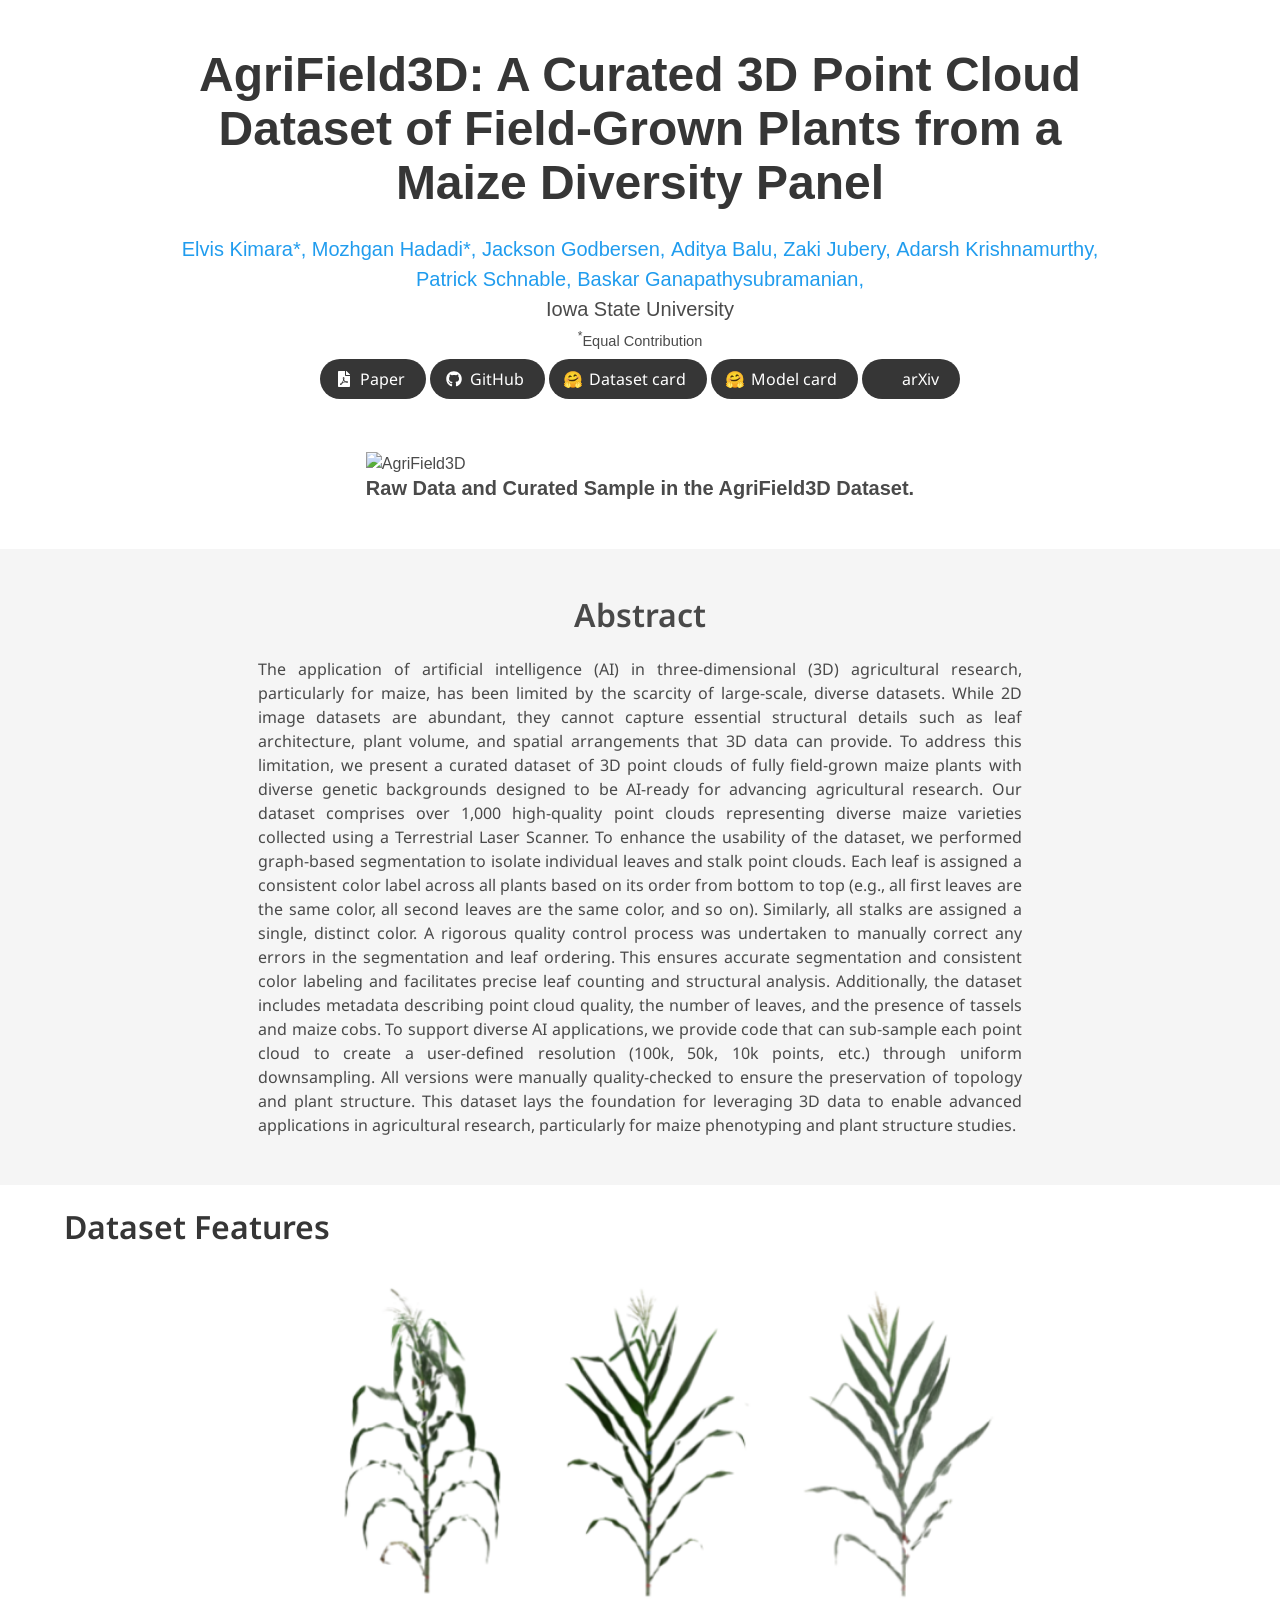
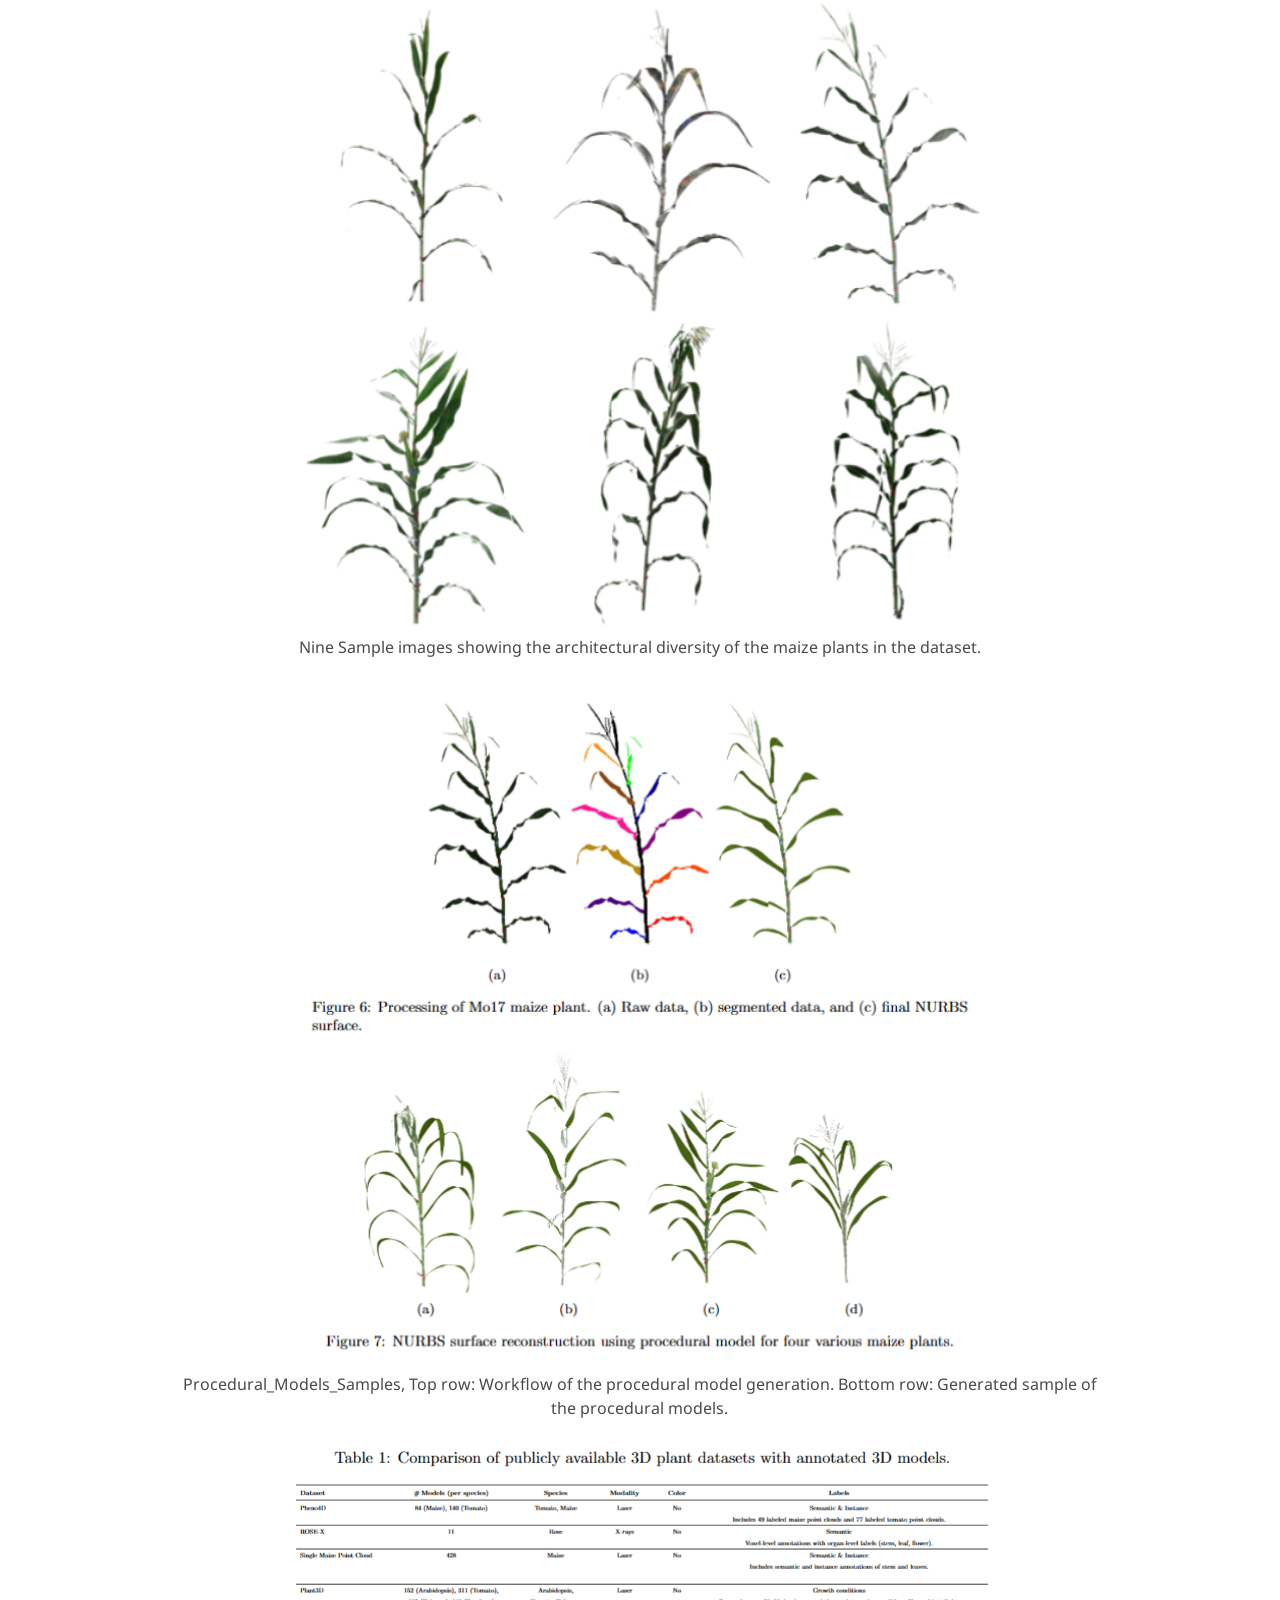
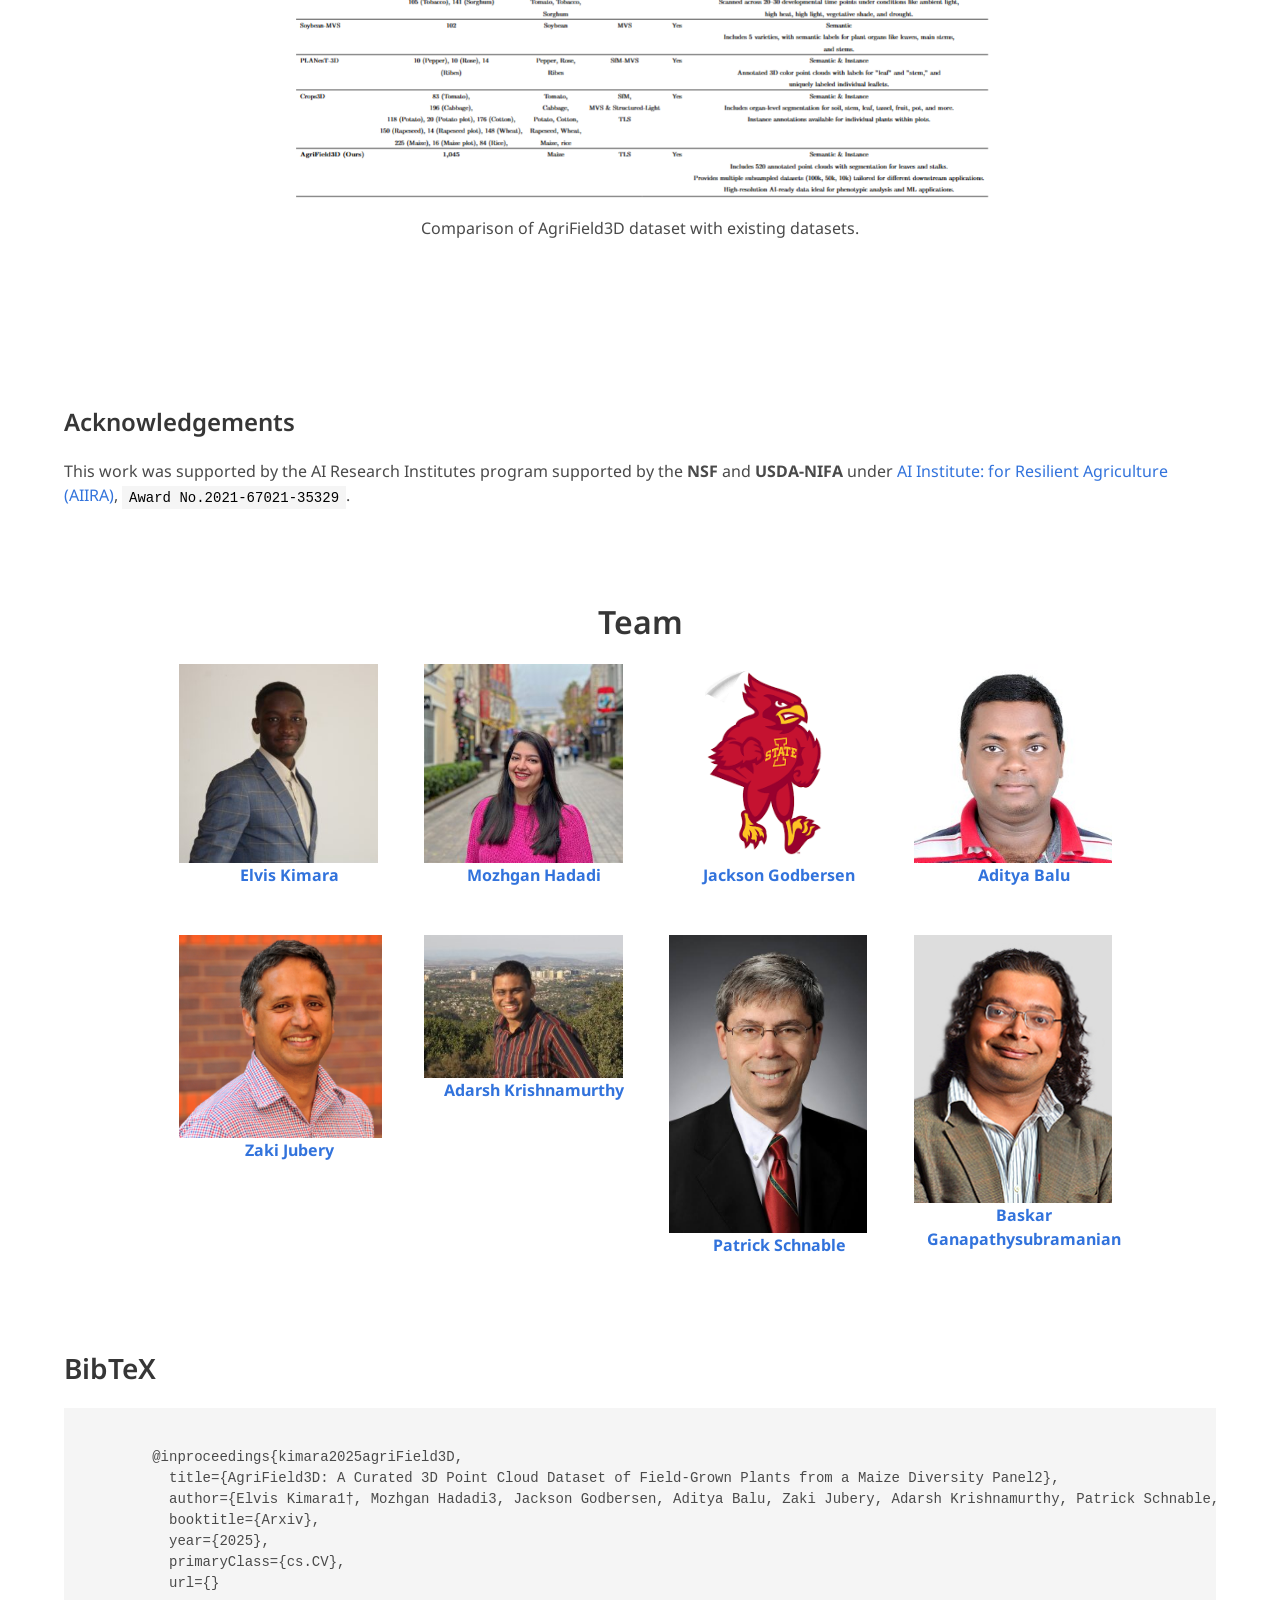
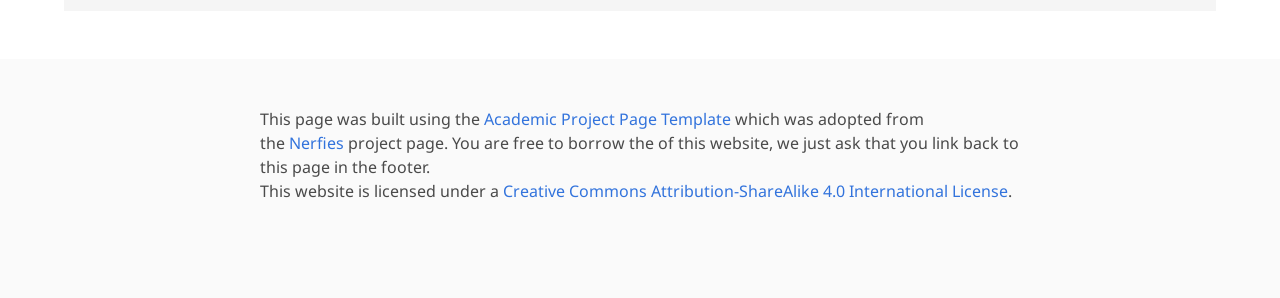
==== docs/index.html @ 71714122 "add docs folder" ====
<!DOCTYPE html>
<html>
<head>
  <meta charset="utf-8">
  <!-- Meta tags for social media banners, these should be filled in appropriatly as they are your "business card" -->
  <!-- Replace the content tag with appropriate information -->
  <meta name="description" content="Project name: AgriField3D">
  <meta property="og:title" content="SOCIAL MEDIA TITLE TAG"/>
  <meta property="og:description" content="SOCIAL MEDIA DESCRIPTION TAG TAG"/>
  <meta property="og:url" content="URL OF THE WEBSITE"/>
  <!-- Path to banner image, should be in the path listed below. Optimal dimenssions are 1200X630-->
  <meta property="og:image" content="static/videos/carousel1.mp4" />
  <meta property="og:image:width" content="1200"/>
  <meta property="og:image:height" content="630"/>


  <meta name="twitter:title" content="TWITTER BANNER TITLE META TAG">
  <meta name="twitter:description" content="TWITTER BANNER DESCRIPTION META TAG">
  <!-- Path to banner image, should be in the path listed below. Optimal dimenssions are 1200X600-->
  <meta name="twitter:image" content="static/images/your_twitter_banner_image.png">
  <meta name="twitter:card" content="summary_large_image">
  <!-- Keywords for your paper to be indexed by-->
  <meta name="keywords" content="KEYWORDS SHOULD BE PLACED HERE">
  <meta name="viewport" content="width=device-width, initial-scale=1">


  <title>AgriField3D</title>
  <link rel="icon" type="image/x-icon" href="static/images/carousel4.jpg">
  <link href="https://fonts.googleapis.com/css?family=Google+Sans|Noto+Sans|Castoro"
  rel="stylesheet">

  <link rel="stylesheet" href="static/css/bulma.min.css">
  <link rel="stylesheet" href="static/css/bulma-carousel.min.css">
  <link rel="stylesheet" href="static/css/bulma-slider.min.css">
  <link rel="stylesheet" href="static/css/fontawesome.all.min.css">
  <link rel="stylesheet"
  href="https://cdn.jsdelivr.net/gh/jpswalsh/academicons@1/css/academicons.min.css">
  <link rel="stylesheet" href="static/css/index.css">

  <script src="https://ajax.googleapis.com/ajax/libs/jquery/3.5.1/jquery.min.js"></script>
  <script src="https://documentcloud.adobe.com/view-sdk/main.js"></script>
  <script defer src="static/js/fontawesome.all.min.js"></script>
  <script src="static/js/bulma-carousel.min.js"></script>
  <script src="static/js/bulma-slider.min.js"></script>
  <script src="static/js/index.js"></script>
</head>
<body>


  <!-- <section class="hero">
    <div class="hero-body">
      <div class="container is-max-desktop">
        <div class="columns is-centered">
          <div class="column has-text-centered">
            <h1 class="title is-1 publication-title">Arboretum: A Large Multimodal Dataset for Advancing AI for Biodiversity</h1>
            <div class="is-size-5 publication-authors">
              <!-- Paper authors -->
              <!-- <span class="author-block">
                <a href="FIRST AUTHOR PERSONAL LINK" target="_blank">Chih-Hsuan Yang,</a></span>
                <span class="author-block">
                  <a href="SECOND AUTHOR PERSONAL LINK" target="_blank">Benjamin Feuer,</a></span>
                  <span class="author-block">
                    <a href="THIRD AUTHOR PERSONAL LINK" target="_blank">Nirmal Baishnab,</a></span>
                    <span class="author-block">
                      <a href="SECOND AUTHOR PERSONAL LINK" target="_blank">Kelly O. Marshall,</a></span>
                      <span class="author-block">
                        <a href="SECOND AUTHOR PERSONAL LINK" target="_blank">Talukder Zaki Jubery,</a></span>
                    </div>
                    <a href="FIRST AUTHOR PERSONAL LINK" target="_blank">Andre Nakkab,</a></span>
                      <span class="author-block">
                        <a href="SECOND AUTHOR PERSONAL LINK" target="_blank">Md Zahid Hasan,</a></span>
                        <span class="author-block">
                          <a href="THIRD AUTHOR PERSONAL LINK" target="_blank">Shivani Chiranjeevi,</a></span>
                          <span class="author-block">
                            <a href="SECOND AUTHOR PERSONAL LINK" target="_blank">Zi K. Deng,</a></span>
                            <span class="author-block">
                              <a href="SECOND AUTHOR PERSONAL LINK" target="_blank">Asheesh K Singh,</a></span>
                      </div>
                      <a href="FIRST AUTHOR PERSONAL LINK" target="_blank">Arti Singh,</a></span>
                        <span class="author-block">
                          <a href="SECOND AUTHOR PERSONAL LINK" target="_blank">Soumik Sarkar,</a></span>
                          <span class="author-block">
                            <a href="THIRD AUTHOR PERSONAL LINK" target="_blank">Nirav Merchant,</a></span>
                            <span class="author-block">
                              <a href="SECOND AUTHOR PERSONAL LINK" target="_blank">Chinmay Hegde,</a></span>
                              <span class="author-block">
                                <a href="SECOND AUTHOR PERSONAL LINK" target="_blank">Baskar Ganapathysubramanian</a></span> 

                  <div class="is-size-5 publication-authors">
                    <span class="author-block">Institution Name<br>NeurIPS 2024</span>
                    <span class="eql-cntrb"><small><br><sup>*</sup>Indicates Equal Contribution</small></span>
                  </div>

                  <div class="column has-text-centered">
                    <div class="publication-links">
                         <!-- Arxiv PDF link -->
                      <!-- <span class="link-block">
                        <a href="https://arxiv.org/pdf/<ARXIV PAPER ID>.pdf" target="_blank"
                        class="external-link button is-normal is-rounded is-dark">
                        <span class="icon">
                          <i class="fas fa-file-pdf"></i>
                        </span>
                        <span>Paper</span>
                      </a>
                    </span> -->

                    <!-- Supplementary PDF link -->
                    <!-- <span class="link-block">
                      <a href="static/pdfs/supplementary_material.pdf" target="_blank"
                      class="external-link button is-normal is-rounded is-dark">
                      <span class="icon">
                        <i class="fas fa-file-pdf"></i>
                      </span>
                      <span>Supplementary</span>
                    </a>
                  </span> -->

                  <!-- Github link -->
                  <!-- <span class="link-block">
                    <a href="https://github.com/BaskarGroup/Arbor-Clip-data-team.git" target="_blank"
                    class="external-link button is-normal is-rounded is-dark">
                    <span class="icon">
                      <i class="fab fa-github"></i>
                    </span>
                    <span>Code</span>
                  </a>
                </span> -->

                <!-- ArXiv abstract Link -->
                <!-- <span class="link-block">
                  <a href="https://arxiv.org/abs/<ARXIV PAPER ID>" target="_blank"
                  class="external-link button is-normal is-rounded is-dark">
                  <span class="icon">
                    <i class="ai ai-arxiv"></i>
                  </span>
                  <span>arXiv</span>
                </a>
              </span>
            </div>
          </div>
        </div>
      </div>
    </div>
  </div> 
</section>  -->


<section class="hero">
  <div class="hero-body">
    <div class="container is-max-desktop">
      <div class="columns is-centered">
        <div class="column has-text-centered">
          <h1 class="title is-1 publication-title"> AgriField3D: A Curated 3D Point Cloud Dataset of Field-Grown Plants from a Maize Diversity Panel</h1>
          <div class="is-size-5 publication-authors">
            <!-- Paper authors -->
            <span class="author-block">
              <a href="https://www.linkedin.com/in/elvis-kimara/" target="_blank">Elvis Kimara*,</a>
            </span>
            <span class="author-block">
              <a href="https://www.linkedin.com/in/mozhgan-hadadi/" target="_blank">Mozhgan Hadadi*,</a>
            </span>
            <span class="author-block">
              <a href="https://www.linkedin.com/in//" target="_blank">Jackson Godbersen,</a>
            </span>
            <span class="author-block">
              <a href="https://scholar.google.com/citations?user=GNuXi6oAAAAJ&hl=en" target="_blank">Aditya Balu,</a>
            </span>
            <span class="author-block">
              <a href="https://scholar.google.com/citations?user=P3h1SM0AAAAJ&hl=en" target="_blank">Zaki Jubery,</a>
            </span>
            <span class="author-block">
              <a href="https://scholar.google.com/citations?user=iVTMSxoAAAAJ&hl=en&oi=ao" target="_blank">Adarsh Krishnamurthy,</a>
            </span>
            <span class="author-block">
              <a href="https://scholar.google.com/citations?user=UW4mNTW0nOkC&hl=en" target="_blank">Patrick Schnable,</a>
            </span>
            <span class="author-block">
              <a href="https://www.me.iastate.edu/bglab/" target="_blank">Baskar Ganapathysubramanian,</a>
            </span>
            
          </div>
          <div class="is-size-5 publication-authors">
            <span class="author-block">Iowa State University<br>
            </span>
            <span class="eql-cntrb"><small><br><sup>*</sup>Equal Contribution</small></span>
          </div>
          <div class="publication-links">
            <!-- Arxiv PDF link -->
            <span class="link-block">
              <a href="https://arxiv.org/pdf/" target="_blank" class="external-link button is-normal is-rounded is-dark">
                <span class="icon">
                  <i class="fas fa-file-pdf"></i>
                </span>
                <span>Paper</span>
              </a>
            </span>
            <!-- Supplementary PDF link -->
            <!-- <span class="link-block">
              <a href="static/pdfs/supplementary_material.pdf" target="_blank" class="external-link button is-normal is-rounded is-dark">
                <span class="icon">
                  <i class="fas fa-file-pdf"></i>
                </span>
                <span>Supplementary</span>
              </a>
            </span> -->
            <!-- Github link -->
            <span class="link-block">
              <a href="https://github.com/baskargroup/AgriField3D" target="_blank" class="external-link button is-normal is-rounded is-dark">
                <span class="icon">
                  <i class="fab fa-github"></i>
                </span>
                <span>GitHub</span>
              </a>
            </span>
            <!-- Hugging Face link -->
            <span class="link-block">
              <a href="https://huggingface.co/datasets/BGLab/AgriField3D" target="_blank" class="external-link button is-normal is-rounded is-dark">
                <span class="icon">
                  &#129303;
                </span>
                <span>Dataset card</span>
              </a>
            </span>
            <span class="link-block">
              <a href="https://huggingface.co/BGLab/AgriField3D" target="_blank" class="external-link button is-normal is-rounded is-dark">
                <span class="icon">
                  &#129303;
                </span>
                <span>Model card</span>
              </a>
            </span>
            <!-- ArXiv abstract Link -->
            <span class="link-block">
              <a href="https://arxiv.org/abs/" target="_blank" class="external-link button is-normal is-rounded is-dark">
                <span class="icon">
                  <i class="ai ai-arxiv"></i>
                </span>
                <span>arXiv</span>
              </a>
            </span>
          </div>
        </div>
      </div>
    </div>
  </div>
</section>

<style>
  code {
    color:black;
  }
</style>
<!-- banner image-->
<section class="hero teaser">
  <div class="container is-max-desktop">
    <div class="hero-body">
      <img src="static/images/Poster2.png" alt="AgriField3D">
      <h2 class="subtitle has-text-centered">
        <b>Raw Data and Curated Sample in the AgriField3D Dataset.</b> 
      </h2>
    </div>
  </div>
</section>
<!-- End banner image -->

<!-- Paper abstract -->
<section class="section hero is-light">
  <div class="container is-max-desktop">
    <div class="columns is-centered has-text-centered">
      <div class="column is-four-fifths">
        <h2 class="title is-3">Abstract</h2>
        <div class="content has-text-justified">
          <p>

            The application of artificial intelligence (AI) in three-dimensional (3D) 
            agricultural research, particularly for maize, has been limited by the
             scarcity of large-scale, diverse datasets. While 2D image datasets are 
             abundant, they cannot capture essential structural details such as leaf 
             architecture, plant volume, and spatial arrangements that 3D data can 
             provide. To address this limitation, we present a curated dataset of 
             3D point clouds of fully field-grown maize plants with diverse genetic 
             backgrounds designed to be AI-ready for advancing agricultural research.
              Our dataset comprises over 1,000 high-quality point clouds representing 
              diverse maize varieties collected using a Terrestrial Laser Scanner. To 
              enhance the usability of the dataset, we performed graph-based segmentation
               to isolate individual leaves and stalk point clouds. Each leaf is assigned
                a consistent color label across all plants based on its order from bottom
                 to top (e.g., all first leaves are the same color, all second leaves are
                  the same color, and so on). Similarly, all stalks are assigned a single,
                   distinct color. A rigorous quality control process was undertaken to
                    manually correct any errors in the segmentation and leaf ordering.
                     This ensures accurate segmentation and consistent color labeling and
                      facilitates precise leaf counting and structural analysis. 
                      Additionally, the dataset includes metadata describing point cloud
                       quality, the number of leaves, and the presence of tassels and maize
                        cobs. To support diverse AI applications, we provide code that
                         can sub-sample each point cloud to create a user-defined 
                         resolution (100k, 50k, 10k points, etc.) through uniform 
                         downsampling. All versions were manually quality-checked 
                         to ensure the preservation of topology and plant structure. 
                         This dataset lays the foundation for leveraging 3D data to 
                         enable advanced applications in agricultural research, 
                         particularly for maize phenotyping and plant structure studies.
                          
          </p>
        </div>
      </div>
    </div>
  </div>
</section>
<!-- End paper abstract -->

<!-- Image carousel -->
<!--
<section class="hero is-small">
  <div class="hero-body">
    <div class="container">
      <div id="results-carousel" class="carousel results-carousel">
       <div class="item">
        <img src="static/images/carousel1.jpg" alt="MY ALT TEXT"/>
        <h2 class="subtitle has-text-centered">
          First image description.
        </h2>
      </div>
      <div class="item">
        <img src="static/images/carousel2.jpg" alt="MY ALT TEXT"/>
        <h2 class="subtitle has-text-centered">
          Second image description.
        </h2>
      </div>
      <div class="item">
        <img src="static/images/carousel3.jpg" alt="MY ALT TEXT"/>
        <h2 class="subtitle has-text-centered">
         Third image description.
       </h2>
     </div>
     <div class="item">
      <img src="static/images/carousel4.jpg" alt="MY ALT TEXT"/>
      <h2 class="subtitle has-text-centered">
        Fourth image description.
      </h2>
    </div>
  </div>
</div>
</div>
</section> -->
<!-- End image carousel -->


<!-- data feature -->

<section class="hero is-small">
  <div class="hero-body">
    <div class="container">
      <h2 class="title is-3">Dataset Features</h2>
      <div class="columns is-centered has-text-centered">
        <div class="column is-four-fifths">
          
          <!-- First Image -->
          <div class="publication-image" id="image-container-1">
            <img src="static/images/Nine_Samples.png" alt="Sample" style="cursor: pointer; width: 80%; height: auto;">
          </div>
          <p class="description">
            Nine Sample images showing the architectural diversity of the maize plants in the dataset.
          </p>
          
          <!-- Second Image -->
          <div class="publication-image" id="image-container-2">
            <img src="static/images/Procedural_Models_Samples.png" alt="Sample Image 2" style="cursor: pointer; width: 80%; height: auto;">
          </div>
          <p class="description">
            <b\>Procedural_Models_Samples</b>, Top row: Workflow of the procedural model generation. Bottom row: Generated sample of the procedural models.
          </p>
          
          <!-- Third Image -->
          <div class="publication-image" id="image-container-3">
            <img src="static/images/comparison_argifield3d.png" alt="Sample Image 3" style="cursor: pointer; width: 80%; height: auto;">
          </div>
          <p class="description">
            Comparison of AgriField3D dataset with existing datasets.
          </p>
        </div>
      </div>
    </div>
  </div>
</section>


<!-- Main Datasets Section -->
<!--
<section class="hero is-medium" style="margin-bottom: 1rem;">
  <div class="hero-body" style="padding-bottom: 1rem;">
    <div class="container">
      <h1 class="title is-3">Dataset Benchmarks</h1>
      <div class="content">
        <p>
        <b>BioTrove </b> consists of several benchmark datasets - <b>BioTrove-Train(40M)</b> and <b>New Benchmarks</b>. The main BioTrove is ~162M in sample size.
        </p>
      </div>
    </div>
  </div>
</section> -->

<!-- BioTroveTrain Subsection -->
<!--
<section class="hero is-small" style="margin-bottom: 1rem;">
  <div class="hero-body" style="padding-bottom: 1rem;">
    <div class="container">
      <h2 class="title is-4">BioTrove-Train</h3>
      <div class="content">
        <p>
        <b>BioTrove-Train</b> is a curated subset comprising approximately 40M samples and 33K species from the seven - <i>Aves</i>, <i>Arachnida</i>, <i>Insecta</i>, <i>Plantae</i>, <i>Fungi</i>, <i>Mollusca</i>, and <i>Reptilia</i> categories (iNaturalist prior to January 27, 2024).
        It contains 30 to maximum of 50,000 samples per species. We conducted semi-global shuffling and divided the data into mini-batches of approximately 50,000 samples each. From these
        mini-batches, 95% were randomly selected for training and validation, while the remaining 5% were reserved for testing.
        </p>
      </div>
      <div class="image-container" style="text-align: center;">
        <img src="static/images/arboretum40m.png" alt="lifestages" style="width: 80%; height: auto;">
        <p class="caption has-text-centered">
          Training data sources used in BioTrove-Train and Diversity in Different Taxonomy Levels. We integrate taxonomic labels into the images.
        </p>
      </div>
    </div>
  </div>
</section>-->

<!-- New Benchmark Subsection -->
<!--
<section class="hero is-small" style="margin-bottom: 1rem;">
  <div class="hero-body" style="padding-bottom: 1rem;">
    <div class="container">
      <h2 class="title is-4">New Benchmark</h3>
      <div class="content">
        <p>
          From <b>BioTrove</b>, we created three new benchmark datasets for fine-grained image classification. They are- <b>BioTrove-Balanced</b>, <b>BioTrove-Unseen</b> and <b>BioTrove-LifeStages</b>.
        </p>
      </div>
      <div class="image-container" style="text-align: center;">
        <img src="static/images/lifestages.png" alt="lifestages" style="width: 80%; height: auto;">
        <p class="caption has-text-centered">
          (a) Example images from BioTrove-Unseen. (b) BioTrove-LIFE-STAGES with 20 class labels: four life stages 
            (egg, larva, pupa, and adult) for five distinct insect species
        </p>
      </div>
    </div>
  </div>
</section>-->

<!-- dataprep -->
<!--
<section class="hero is-small" style="margin-bottom: 1rem;">
  <div class="hero-body" style="padding-bottom: 1rem;">
    <div class="container">
      <h2 class="title is-3">Data Preparation</h2>
      <div class="content">
        <p>
          Our <a href="https://github.com/baskargroup/BioTrove/blob/main/Arbor-preprocess/README_arbor_process.md" target="_blank" class="underline-link">Github</a> includes the pipeline and <a href="https://pypi.org/project/arbor-process/" target="_blank" class="underline-link">biotrove-process</a> package installation instructions for the data preparation. 
          The metadata can be downloaded from the HuggingFace dataset cards: <a href="https://huggingface.co/datasets/BGLab/BioTrove-Train" target="_blank" class="underline-link">BioTrove-Train</a> and <a href="https://huggingface.co/datasets/BGLab/BioTrove" target="_blank" class="underline-link">BioTrove (main)</a>. This procedure will generate machine learning-ready image-text pairs from the downloaded metadata in four steps:
        </p>
      </div>
      <div class="image-container" style="text-align: center;">
        <img src="static/images/dataprep.png" alt="datprep" style="width: 80%; height: auto;">
      </div>
    </div>
  </div>
</section>

<style>
  .underline-link {
    text-decoration: underline;
  }
</style>-->
<!-- end of dataprep -->

<!-- ArborCLIP model -->
<!--
<section class="hero is-small">
  <div class="hero-body">
    <div class="container">
      <h2 class="title is-3">BioTrove-CLIP Model</h2>
      <!-- Explanation text space -->
      <!-- 
      <div class="content">
        <p>
          We use <b>BioTrove-Train</b> to train new CLIP-style foundation models, and then evaluate them on zero-shot image classification tasks. 
          A <code>ViT-B/16</code> backbone initialized from the OpenAI <a href="https://arxiv.org/abs/2103.00020" target="_blank" class="underline-link">CLIP</a> weights, 
          a <code>ViT-L/14</code> from the <a href="https://github.com/facebookresearch/MetaCLIP" target="_blank" class="underline-link">MetaCLIP</a> and 
          a <code>ViT-B/16</code> from the <a href="https://arxiv.org/abs/2311.18803" target="_blank" class="underline-link">BioCLIP</a> checkpoint were trained to develop these models.
          The BioTrove-CLIP models are designed to analyze and categorize various plant species using advanced machine learning techniques. 
          It leverages a vast dataset and sophisticated algorithms to achieve high accuracy in species recognition.
        </p>
      </div>-->
      <!-- Static Image with Caption -->
       <!--
      <div class="image-container" style="text-align: center;">
        <img src="static/images/bioTroveCLIPresults.png" alt="ArborCLIP Model" style="width: 80%; height: auto; max-height: 400px;">
        <p class="caption has-text-centered"><b>BioTrove-CLIP</b> performances well on various benchmarks. The top three rows
          are pre-trained checkpoints: OpenAI-B refers to OpenAI's <code>ViT-B-16</code> model, BioCLIP-B
          refers to the BioCLIP <code>ViT-B-16</code> model, and MetaCLIP-L refers to the MetaCLIP-cc <code>ViTL-14</code> model. 
          The bottom three rows are Biotrove-Clip models fine-tuned on different
          checkpoints: <code>BT-CLIP-O</code> (from OpenAI-B), <code>BT-CLIP-B</code> (from BioCLIP-B), and <code>BT-CLIP-M</code>
          (from MetaCLIP-L). Benchmark abbreviations: <code>BTU</code> (Biotrove-Unseen, <code>n=300</code>), <code>BTB</code>
          (Biotrove-Balanced, <code>n=2253</code>), <code>BCR</code> (BioCLIP-Rare, <code>n=400</code>), <code>F</code> (Fungi, <code>n=25</code>), <code>I2</code> (Insects-2,
          <code>n=102</code>), <code>B</code> (Birds-525, <code>n=525</code>), <code>LS</code> (Life-Stages, <code>n=20</code>), and <code>DW</code> (DeepWeeds, <code>n=9</code>).<code>95%</code>
          confidence intervals <code>(±CI)</code> are included.</p>
      </div>
    </div>
  </div>
</section>-->

<!-- Model weights -->
 <!--
<section class="hero is-medium" style="margin-bottom: 1rem;">
  <div class="hero-body" style="padding-bottom: 1rem;">
    <div class="container">
      <h1 class="title is-4">Model Weights</h1>
      <div class="content">
        <p>
        The <b>BioTrove-CLIP</b> models were developed for the benefit of the AI community as an open-source product. 
        We released three <b>BioTrove-CLIP</b> trained models based on OpenAI's <a href="https://openai.com/index/clip/" target="_blank" class="underline-link">CLIP</a> model. 
        The models were trained on <b>BioTrove-Train</b> dataset. Please utilize our HuggingFace <a href="https://huggingface.co/BGLab/BioTrove-CLIP" target="_blank" class="underline-link">Model card</a> to access the model checkpoints.
        </p>
      </div>
    </div>
  </div>
</section>-->
<!-- End  Model weights -->

<!-- Acknowledgements -->
<section class="hero is-medium" style="margin-bottom: 1rem;">
  <div class="hero-body" style="padding-bottom: 1rem;">
    <div class="container">
      <h1 class="title is-4">Acknowledgements</h1>
      <div class="content">
        <p>
          This work was supported by the AI Research Institutes program supported by the <b>NSF</b> and <b>USDA-NIFA</b> under 
          <a href="https://aiira.iastate.edu/" target="_blank" class="underline-link">AI Institute: for Resilient Agriculture (AIIRA)</a>, 
          <code>Award No.2021-67021-35329</code>.
        </p>
        </p>
      </div>
    </div>
  </div>
</section>
<!-- End -->

<!--Team -->
<section class="section">
  <div class="container is-max-widescreen">
      <div class="rows">
          <div class="rows is-centered ">
              <div class="row is-full-width has-text-centered">
                  <h2 class="title is-3"><span class="dvima">Team</span></h2>
                  <div class="columns" style="max-width: 95%; padding-left: 10%;">
                      <div class="column has-text-centered video-column">
                          <a href="https://www.linkedin.com/in/elvis-kimara/" target="_blank" style="border-bottom: none;">
                              <span class="image"><img src="static/images/team/elvis.jpg" alt="" style="width: 90%;" /></span>
                              <span style="font-weight: bold;">Elvis Kimara</span>
                          </a>
                      </div>

                      <div class="column has-text-centered video-column">
                          <a href="https://www.linkedin.com/in/mozhgan-hadadi/" target="_blank" style="border-bottom: none;">
                              <span class="image"><img src="static/images/team/mozhgan.jpeg" alt="" style="width: 90%;" /></span>
                              <span style="font-weight: bold;">Mozhgan Hadadi</span>
                          </a>
                      </div>

                      <div class="column has-text-centered video-column">
                        <a href="https://www.linkedin.com/in/" target="_blank" style="border-bottom: none;">
                            <span class="image"><img src="static/images/team/dummy.png" alt="" style="width: 90%;" /></span>
                            <span style="font-weight: bold;">Jackson Godbersen</span>
                        </a>
                      </div>

                      <div class="column has-text-centered video-column">
                        <a href="https://scholar.google.com/citations?user=GNuXi6oAAAAJ&hl=en&oi=ao" target="_blank" style="border-bottom: none;">
                            <span class="image"><img src="static/images/team/balu.d4938a4efb8fe4623b1a.jpeg" alt="" style="width: 90%;" /></span>
                            <span style="font-weight: bold;">Aditya Balu</span>
                        </a>
                      </div>

                      
                  </div>
                  <br />
                  <div class="columns" style="max-width: 95%; padding-left: 10%;">
                    <div class="column has-text-centered video-column">
                      <a href="https://scholar.google.com/citations?user=P3h1SM0AAAAJ&hl=en" target="_blank" style="border-bottom: none;">
                          <span class="image"><img src="static/images/team/Zaki.png" alt="" style="width: 92%;" /></span>
                          <span style="font-weight: bold;">Zaki Jubery</span>
                      </a>
                    </div>
                      <div class="column has-text-centered video-column">
                        <a href="https://scholar.google.com/citations?user=iVTMSxoAAAAJ&hl=en&oi=ao" target="_blank" style="border-bottom: none;">
                            <span class="image"><img src="static/images/team/adarsh.202221a57a53702b8066.jpeg" alt="" style="width: 90%;" /></span>
                            <span style="font-weight: bold;">Adarsh Krishnamurthy</span>
                        </a>
                      </div>  

                      <div class="column has-text-centered video-column">
                          <a href="https://scholar.google.com/citations?user=UW4mNTW0nOkC&hl=en" target="_blank" style="border-bottom: none;">
                              <span class="image"><img src="static/images/team/schnable.jpg" alt="" style="width: 90%;" /></span>
                              <span style="font-weight: bold;">Patrick Schnable</span>
                          </a>
                      </div>

                      <div class="column has-text-centered video-column">
                        <a href="https://www.me.iastate.edu/bglab/" target="_blank" style="border-bottom: none;">
                            <span class="image"><img src="static/images/team/baskar.052e915b05c921cb3ffa.png" alt="" style="width: 90%;" /></span>
                            <span style="font-weight: bold;">Baskar Ganapathysubramanian</span>
                        </a>
                      </div>
                      
                  </div>

              </div>
          </div>

      </div>
  </div>
</section>
<!--End Team -->


<!--BibTex citation -->
<section class="section" id="BibTeX">
  <div class="container is-max-widescreen content">
      <h2 class="title">BibTeX</h2>
      <pre><code>
        @inproceedings{kimara2025agriField3D,
          title={AgriField3D: A Curated 3D Point Cloud Dataset of Field-Grown Plants from a Maize Diversity Panel2}, 
          author={Elvis Kimara1†, Mozhgan Hadadi3, Jackson Godbersen, Aditya Balu, Zaki Jubery, Adarsh Krishnamurthy, Patrick Schnable, Baskar Ganapathysubramanian},
          booktitle={Arxiv},
          year={2025},
          primaryClass={cs.CV},
          url={}</code></pre>
  </div>
</section>
<!--End -->


<script>
  document.getElementById('copy-button').addEventListener('click', function() {
    const bibtexText = document.getElementById('bibtex-citation').textContent;
    navigator.clipboard.writeText(bibtexText).then(function() {
      alert('BibTeX citation copied to clipboard!');
    }, function(err) {
      console.error('Could not copy text: ', err);
    });
  });
</script>
<!--End BibTex citation -->


  <footer class="footer">
  <div class="container">
    <div class="columns is-centered">
      <div class="column is-8">
        <div class="content">

          <p>
            This page was built using the <a href="https://github.com/eliahuhorwitz/Academic-project-page-template" target="_blank">Academic Project Page Template</a> which was adopted from the <a href="https://nerfies.github.io" target="_blank">Nerfies</a> project page.
            You are free to borrow the of this website, we just ask that you link back to this page in the footer. <br> This website is licensed under a <a rel="license"  href="http://creativecommons.org/licenses/by-sa/4.0/" target="_blank">Creative
            Commons Attribution-ShareAlike 4.0 International License</a>.
          </p>

        </div>
      </div>
    </div>
  </div>
</footer>

<!-- Statcounter tracking code -->
  
<!-- You can add a tracker to track page visits by creating an account at statcounter.com -->

    <!-- End of Statcounter Code -->

  </body>
  </html>
---- docs/static/css/index.css ----
body {
  font-family: 'Noto Sans', sans-serif;
}


.footer .icon-link {
    font-size: 25px;
    color: #000;
}

.link-block a {
    margin-top: 5px;
    margin-bottom: 5px;
}

.dnerf {
  font-variant: small-caps;
}


.teaser .hero-body {
  padding-top: 0;
  padding-bottom: 3rem;
}

.teaser {
  font-family: 'Google Sans', sans-serif;
}


.publication-title {
}

.publication-banner {
  max-height: parent;

}

.publication-banner video {
  position: relative;
  left: auto;
  top: auto;
  transform: none;
  object-fit: fit;
}

.publication-header .hero-body {
}

.publication-title {
    font-family: 'Google Sans', sans-serif;
}

.publication-authors {
    font-family: 'Google Sans', sans-serif;
}

.publication-venue {
    color: #555;
    width: fit-content;
    font-weight: bold;
}

.publication-awards {
    color: #ff3860;
    width: fit-content;
    font-weight: bolder;
}

.publication-authors {
}

.publication-authors a {
   color: hsl(204, 86%, 53%) !important;
}

.publication-authors a:hover {
    text-decoration: underline;
}

.author-block {
  display: inline-block;
}

.publication-banner img {
}

.publication-authors {
  /*color: #4286f4;*/
}

.publication-video {
    position: relative;
    width: 100%;
    height: 0;
    padding-bottom: 56.25%;

    overflow: hidden;
    border-radius: 10px !important;
}

.publication-video iframe {
    position: absolute;
    top: 0;
    left: 0;
    width: 100%;
    height: 100%;
}

.publication-body img {
}

.results-carousel {
  overflow: hidden;
}

.results-carousel .item {
  margin: 5px;
  overflow: hidden;
  padding: 20px;
  font-size: 0;
}

.results-carousel video {
  margin: 0;
}

.slider-pagination .slider-page {
  background: #000000;
}

.eql-cntrb { 
  font-size: smaller;
}
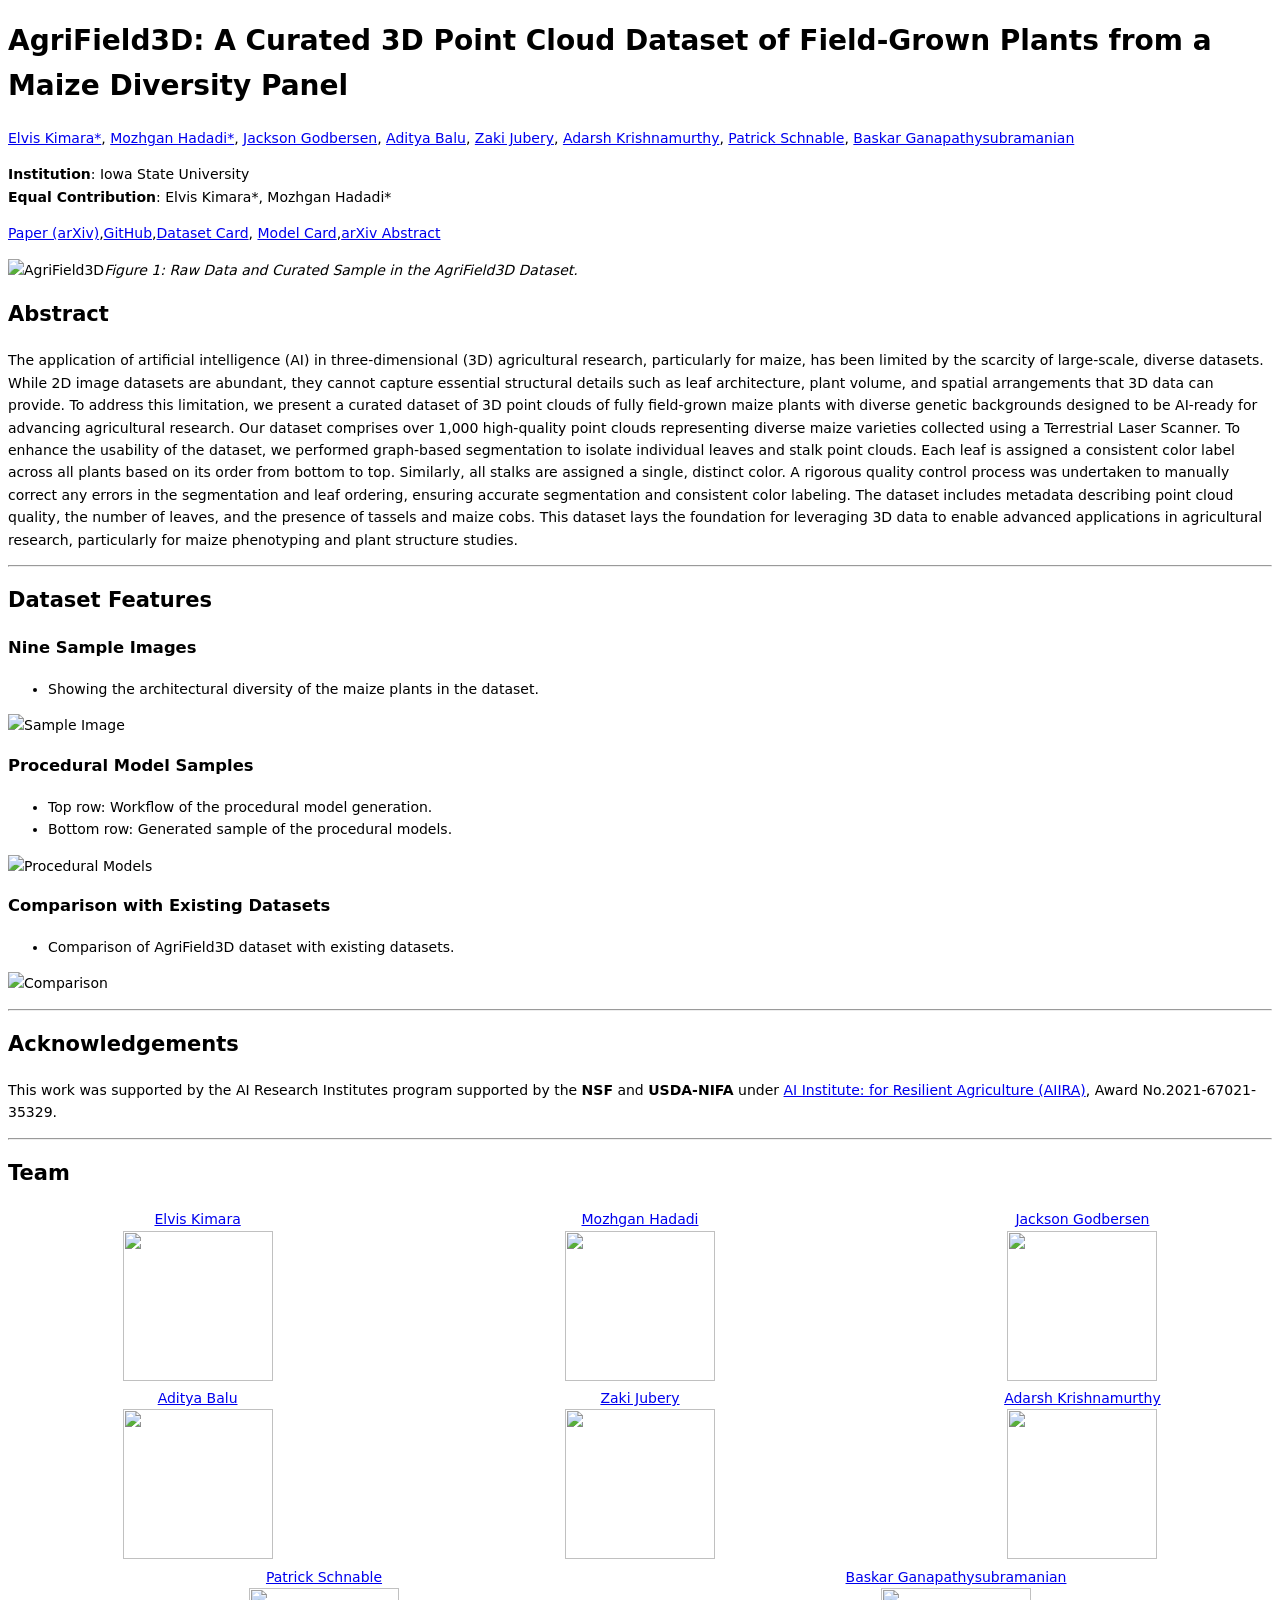
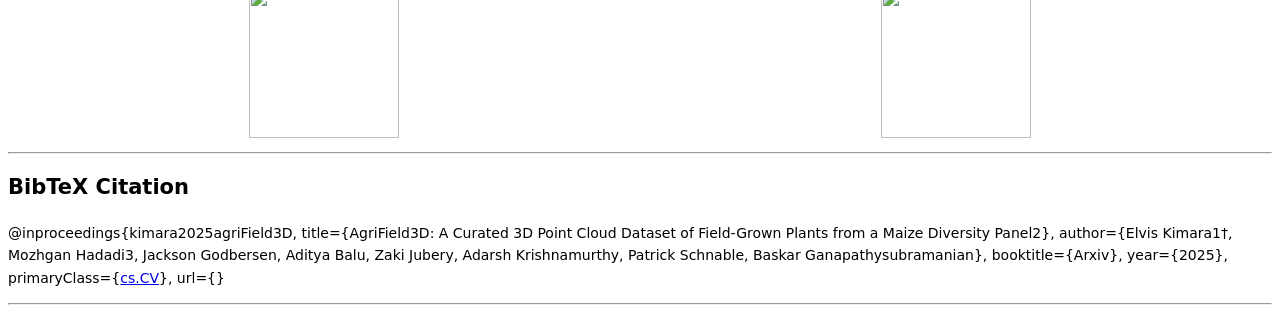
==== commit 5146d159: "update mkdocs" ====
--- a/docs/index.html
+++ b/docs/index.html
@@ -1,680 +1,224 @@
 <!DOCTYPE html>
-<html>
-<head>
-  <meta charset="utf-8">
-  <!-- Meta tags for social media banners, these should be filled in appropriatly as they are your "business card" -->
-  <!-- Replace the content tag with appropriate information -->
-  <meta name="description" content="Project name: AgriField3D">
-  <meta property="og:title" content="SOCIAL MEDIA TITLE TAG"/>
-  <meta property="og:description" content="SOCIAL MEDIA DESCRIPTION TAG TAG"/>
-  <meta property="og:url" content="URL OF THE WEBSITE"/>
-  <!-- Path to banner image, should be in the path listed below. Optimal dimenssions are 1200X630-->
-  <meta property="og:image" content="static/videos/carousel1.mp4" />
-  <meta property="og:image:width" content="1200"/>
-  <meta property="og:image:height" content="630"/>
-
-
-  <meta name="twitter:title" content="TWITTER BANNER TITLE META TAG">
-  <meta name="twitter:description" content="TWITTER BANNER DESCRIPTION META TAG">
-  <!-- Path to banner image, should be in the path listed below. Optimal dimenssions are 1200X600-->
-  <meta name="twitter:image" content="static/images/your_twitter_banner_image.png">
-  <meta name="twitter:card" content="summary_large_image">
-  <!-- Keywords for your paper to be indexed by-->
-  <meta name="keywords" content="KEYWORDS SHOULD BE PLACED HERE">
-  <meta name="viewport" content="width=device-width, initial-scale=1">
-
-
-  <title>AgriField3D</title>
-  <link rel="icon" type="image/x-icon" href="static/images/carousel4.jpg">
-  <link href="https://fonts.googleapis.com/css?family=Google+Sans|Noto+Sans|Castoro"
-  rel="stylesheet">
-
-  <link rel="stylesheet" href="static/css/bulma.min.css">
-  <link rel="stylesheet" href="static/css/bulma-carousel.min.css">
-  <link rel="stylesheet" href="static/css/bulma-slider.min.css">
-  <link rel="stylesheet" href="static/css/fontawesome.all.min.css">
-  <link rel="stylesheet"
-  href="https://cdn.jsdelivr.net/gh/jpswalsh/academicons@1/css/academicons.min.css">
-  <link rel="stylesheet" href="static/css/index.css">
-
-  <script src="https://ajax.googleapis.com/ajax/libs/jquery/3.5.1/jquery.min.js"></script>
-  <script src="https://documentcloud.adobe.com/view-sdk/main.js"></script>
-  <script defer src="static/js/fontawesome.all.min.js"></script>
-  <script src="static/js/bulma-carousel.min.js"></script>
-  <script src="static/js/bulma-slider.min.js"></script>
-  <script src="static/js/index.js"></script>
-</head>
-<body>
-
-
-  <!-- <section class="hero">
-    <div class="hero-body">
-      <div class="container is-max-desktop">
-        <div class="columns is-centered">
-          <div class="column has-text-centered">
-            <h1 class="title is-1 publication-title">Arboretum: A Large Multimodal Dataset for Advancing AI for Biodiversity</h1>
-            <div class="is-size-5 publication-authors">
-              <!-- Paper authors -->
-              <!-- <span class="author-block">
-                <a href="FIRST AUTHOR PERSONAL LINK" target="_blank">Chih-Hsuan Yang,</a></span>
-                <span class="author-block">
-                  <a href="SECOND AUTHOR PERSONAL LINK" target="_blank">Benjamin Feuer,</a></span>
-                  <span class="author-block">
-                    <a href="THIRD AUTHOR PERSONAL LINK" target="_blank">Nirmal Baishnab,</a></span>
-                    <span class="author-block">
-                      <a href="SECOND AUTHOR PERSONAL LINK" target="_blank">Kelly O. Marshall,</a></span>
-                      <span class="author-block">
-                        <a href="SECOND AUTHOR PERSONAL LINK" target="_blank">Talukder Zaki Jubery,</a></span>
-                    </div>
-                    <a href="FIRST AUTHOR PERSONAL LINK" target="_blank">Andre Nakkab,</a></span>
-                      <span class="author-block">
-                        <a href="SECOND AUTHOR PERSONAL LINK" target="_blank">Md Zahid Hasan,</a></span>
-                        <span class="author-block">
-                          <a href="THIRD AUTHOR PERSONAL LINK" target="_blank">Shivani Chiranjeevi,</a></span>
-                          <span class="author-block">
-                            <a href="SECOND AUTHOR PERSONAL LINK" target="_blank">Zi K. Deng,</a></span>
-                            <span class="author-block">
-                              <a href="SECOND AUTHOR PERSONAL LINK" target="_blank">Asheesh K Singh,</a></span>
-                      </div>
-                      <a href="FIRST AUTHOR PERSONAL LINK" target="_blank">Arti Singh,</a></span>
-                        <span class="author-block">
-                          <a href="SECOND AUTHOR PERSONAL LINK" target="_blank">Soumik Sarkar,</a></span>
-                          <span class="author-block">
-                            <a href="THIRD AUTHOR PERSONAL LINK" target="_blank">Nirav Merchant,</a></span>
-                            <span class="author-block">
-                              <a href="SECOND AUTHOR PERSONAL LINK" target="_blank">Chinmay Hegde,</a></span>
-                              <span class="author-block">
-                                <a href="SECOND AUTHOR PERSONAL LINK" target="_blank">Baskar Ganapathysubramanian</a></span> 
-
-                  <div class="is-size-5 publication-authors">
-                    <span class="author-block">Institution Name<br>NeurIPS 2024</span>
-                    <span class="eql-cntrb"><small><br><sup>*</sup>Indicates Equal Contribution</small></span>
-                  </div>
-
-                  <div class="column has-text-centered">
-                    <div class="publication-links">
-                         <!-- Arxiv PDF link -->
-                      <!-- <span class="link-block">
-                        <a href="https://arxiv.org/pdf/<ARXIV PAPER ID>.pdf" target="_blank"
-                        class="external-link button is-normal is-rounded is-dark">
-                        <span class="icon">
-                          <i class="fas fa-file-pdf"></i>
-                        </span>
-                        <span>Paper</span>
-                      </a>
-                    </span> -->
-
-                    <!-- Supplementary PDF link -->
-                    <!-- <span class="link-block">
-                      <a href="static/pdfs/supplementary_material.pdf" target="_blank"
-                      class="external-link button is-normal is-rounded is-dark">
-                      <span class="icon">
-                        <i class="fas fa-file-pdf"></i>
-                      </span>
-                      <span>Supplementary</span>
-                    </a>
-                  </span> -->
-
-                  <!-- Github link -->
-                  <!-- <span class="link-block">
-                    <a href="https://github.com/BaskarGroup/Arbor-Clip-data-team.git" target="_blank"
-                    class="external-link button is-normal is-rounded is-dark">
-                    <span class="icon">
-                      <i class="fab fa-github"></i>
-                    </span>
-                    <span>Code</span>
-                  </a>
-                </span> -->
-
-                <!-- ArXiv abstract Link -->
-                <!-- <span class="link-block">
-                  <a href="https://arxiv.org/abs/<ARXIV PAPER ID>" target="_blank"
-                  class="external-link button is-normal is-rounded is-dark">
-                  <span class="icon">
-                    <i class="ai ai-arxiv"></i>
-                  </span>
-                  <span>arXiv</span>
-                </a>
-              </span>
-            </div>
-          </div>
-        </div>
-      </div>
-    </div>
-  </div> 
-</section>  -->
-
-
-<section class="hero">
-  <div class="hero-body">
-    <div class="container is-max-desktop">
-      <div class="columns is-centered">
-        <div class="column has-text-centered">
-          <h1 class="title is-1 publication-title"> AgriField3D: A Curated 3D Point Cloud Dataset of Field-Grown Plants from a Maize Diversity Panel</h1>
-          <div class="is-size-5 publication-authors">
-            <!-- Paper authors -->
-            <span class="author-block">
-              <a href="https://www.linkedin.com/in/elvis-kimara/" target="_blank">Elvis Kimara*,</a>
-            </span>
-            <span class="author-block">
-              <a href="https://www.linkedin.com/in/mozhgan-hadadi/" target="_blank">Mozhgan Hadadi*,</a>
-            </span>
-            <span class="author-block">
-              <a href="https://www.linkedin.com/in//" target="_blank">Jackson Godbersen,</a>
-            </span>
-            <span class="author-block">
-              <a href="https://scholar.google.com/citations?user=GNuXi6oAAAAJ&hl=en" target="_blank">Aditya Balu,</a>
-            </span>
-            <span class="author-block">
-              <a href="https://scholar.google.com/citations?user=P3h1SM0AAAAJ&hl=en" target="_blank">Zaki Jubery,</a>
-            </span>
-            <span class="author-block">
-              <a href="https://scholar.google.com/citations?user=iVTMSxoAAAAJ&hl=en&oi=ao" target="_blank">Adarsh Krishnamurthy,</a>
-            </span>
-            <span class="author-block">
-              <a href="https://scholar.google.com/citations?user=UW4mNTW0nOkC&hl=en" target="_blank">Patrick Schnable,</a>
-            </span>
-            <span class="author-block">
-              <a href="https://www.me.iastate.edu/bglab/" target="_blank">Baskar Ganapathysubramanian,</a>
-            </span>
+        <html>
+        <head>
+            <meta charset="UTF-8">
+            <title>AgriField3D&colon; A Curated 3D Point Cloud Dataset of Field-Grown Plants from a Maize Diversity Panel</title>
+            <style>
+/* From extension vscode.github */
+/*---------------------------------------------------------------------------------------------
+ *  Copyright (c) Microsoft Corporation. All rights reserved.
+ *  Licensed under the MIT License. See License.txt in the project root for license information.
+ *--------------------------------------------------------------------------------------------*/
+
+.vscode-dark img[src$=\#gh-light-mode-only],
+.vscode-light img[src$=\#gh-dark-mode-only],
+.vscode-high-contrast:not(.vscode-high-contrast-light) img[src$=\#gh-light-mode-only],
+.vscode-high-contrast-light img[src$=\#gh-dark-mode-only] {
+	display: none;
+}
+
+</style>
             
-          </div>
-          <div class="is-size-5 publication-authors">
-            <span class="author-block">Iowa State University<br>
-            </span>
-            <span class="eql-cntrb"><small><br><sup>*</sup>Equal Contribution</small></span>
-          </div>
-          <div class="publication-links">
-            <!-- Arxiv PDF link -->
-            <span class="link-block">
-              <a href="https://arxiv.org/pdf/" target="_blank" class="external-link button is-normal is-rounded is-dark">
-                <span class="icon">
-                  <i class="fas fa-file-pdf"></i>
-                </span>
-                <span>Paper</span>
-              </a>
-            </span>
-            <!-- Supplementary PDF link -->
-            <!-- <span class="link-block">
-              <a href="static/pdfs/supplementary_material.pdf" target="_blank" class="external-link button is-normal is-rounded is-dark">
-                <span class="icon">
-                  <i class="fas fa-file-pdf"></i>
-                </span>
-                <span>Supplementary</span>
-              </a>
-            </span> -->
-            <!-- Github link -->
-            <span class="link-block">
-              <a href="https://github.com/baskargroup/AgriField3D" target="_blank" class="external-link button is-normal is-rounded is-dark">
-                <span class="icon">
-                  <i class="fab fa-github"></i>
-                </span>
-                <span>GitHub</span>
-              </a>
-            </span>
-            <!-- Hugging Face link -->
-            <span class="link-block">
-              <a href="https://huggingface.co/datasets/BGLab/AgriField3D" target="_blank" class="external-link button is-normal is-rounded is-dark">
-                <span class="icon">
-                  &#129303;
-                </span>
-                <span>Dataset card</span>
-              </a>
-            </span>
-            <span class="link-block">
-              <a href="https://huggingface.co/BGLab/AgriField3D" target="_blank" class="external-link button is-normal is-rounded is-dark">
-                <span class="icon">
-                  &#129303;
-                </span>
-                <span>Model card</span>
-              </a>
-            </span>
-            <!-- ArXiv abstract Link -->
-            <span class="link-block">
-              <a href="https://arxiv.org/abs/" target="_blank" class="external-link button is-normal is-rounded is-dark">
-                <span class="icon">
-                  <i class="ai ai-arxiv"></i>
-                </span>
-                <span>arXiv</span>
-              </a>
-            </span>
-          </div>
-        </div>
-      </div>
-    </div>
-  </div>
-</section>
-
-<style>
-  code {
-    color:black;
+        <link rel="stylesheet" href="https://cdn.jsdelivr.net/gh/Microsoft/vscode/extensions/markdown-language-features/media/markdown.css">
+<link rel="stylesheet" href="https://cdn.jsdelivr.net/gh/Microsoft/vscode/extensions/markdown-language-features/media/highlight.css">
+<style>
+            body {
+                font-family: -apple-system, BlinkMacSystemFont, 'Segoe WPC', 'Segoe UI', system-ui, 'Ubuntu', 'Droid Sans', sans-serif;
+                font-size: 14px;
+                line-height: 1.6;
+            }
+        </style>
+        <style>
+.task-list-item {
+    list-style-type: none;
+}
+
+.task-list-item-checkbox {
+    margin-left: -20px;
+    vertical-align: middle;
+    pointer-events: none;
+}
+</style>
+<style>
+:root {
+  --color-note: #0969da;
+  --color-tip: #1a7f37;
+  --color-warning: #9a6700;
+  --color-severe: #bc4c00;
+  --color-caution: #d1242f;
+  --color-important: #8250df;
+}
+
+</style>
+<style>
+@media (prefers-color-scheme: dark) {
+  :root {
+    --color-note: #2f81f7;
+    --color-tip: #3fb950;
+    --color-warning: #d29922;
+    --color-severe: #db6d28;
+    --color-caution: #f85149;
+    --color-important: #a371f7;
   }
-</style>
-<!-- banner image-->
-<section class="hero teaser">
-  <div class="container is-max-desktop">
-    <div class="hero-body">
-      <img src="static/images/Poster2.png" alt="AgriField3D">
-      <h2 class="subtitle has-text-centered">
-        <b>Raw Data and Curated Sample in the AgriField3D Dataset.</b> 
-      </h2>
-    </div>
-  </div>
-</section>
-<!-- End banner image -->
-
-<!-- Paper abstract -->
-<section class="section hero is-light">
-  <div class="container is-max-desktop">
-    <div class="columns is-centered has-text-centered">
-      <div class="column is-four-fifths">
-        <h2 class="title is-3">Abstract</h2>
-        <div class="content has-text-justified">
-          <p>
-
-            The application of artificial intelligence (AI) in three-dimensional (3D) 
-            agricultural research, particularly for maize, has been limited by the
-             scarcity of large-scale, diverse datasets. While 2D image datasets are 
-             abundant, they cannot capture essential structural details such as leaf 
-             architecture, plant volume, and spatial arrangements that 3D data can 
-             provide. To address this limitation, we present a curated dataset of 
-             3D point clouds of fully field-grown maize plants with diverse genetic 
-             backgrounds designed to be AI-ready for advancing agricultural research.
-              Our dataset comprises over 1,000 high-quality point clouds representing 
-              diverse maize varieties collected using a Terrestrial Laser Scanner. To 
-              enhance the usability of the dataset, we performed graph-based segmentation
-               to isolate individual leaves and stalk point clouds. Each leaf is assigned
-                a consistent color label across all plants based on its order from bottom
-                 to top (e.g., all first leaves are the same color, all second leaves are
-                  the same color, and so on). Similarly, all stalks are assigned a single,
-                   distinct color. A rigorous quality control process was undertaken to
-                    manually correct any errors in the segmentation and leaf ordering.
-                     This ensures accurate segmentation and consistent color labeling and
-                      facilitates precise leaf counting and structural analysis. 
-                      Additionally, the dataset includes metadata describing point cloud
-                       quality, the number of leaves, and the presence of tassels and maize
-                        cobs. To support diverse AI applications, we provide code that
-                         can sub-sample each point cloud to create a user-defined 
-                         resolution (100k, 50k, 10k points, etc.) through uniform 
-                         downsampling. All versions were manually quality-checked 
-                         to ensure the preservation of topology and plant structure. 
-                         This dataset lays the foundation for leveraging 3D data to 
-                         enable advanced applications in agricultural research, 
-                         particularly for maize phenotyping and plant structure studies.
-                          
-          </p>
-        </div>
-      </div>
-    </div>
-  </div>
-</section>
-<!-- End paper abstract -->
-
-<!-- Image carousel -->
-<!--
-<section class="hero is-small">
-  <div class="hero-body">
-    <div class="container">
-      <div id="results-carousel" class="carousel results-carousel">
-       <div class="item">
-        <img src="static/images/carousel1.jpg" alt="MY ALT TEXT"/>
-        <h2 class="subtitle has-text-centered">
-          First image description.
-        </h2>
-      </div>
-      <div class="item">
-        <img src="static/images/carousel2.jpg" alt="MY ALT TEXT"/>
-        <h2 class="subtitle has-text-centered">
-          Second image description.
-        </h2>
-      </div>
-      <div class="item">
-        <img src="static/images/carousel3.jpg" alt="MY ALT TEXT"/>
-        <h2 class="subtitle has-text-centered">
-         Third image description.
-       </h2>
-     </div>
-     <div class="item">
-      <img src="static/images/carousel4.jpg" alt="MY ALT TEXT"/>
-      <h2 class="subtitle has-text-centered">
-        Fourth image description.
-      </h2>
-    </div>
-  </div>
+}
+
+</style>
+<style>
+.markdown-alert {
+  padding: 0.5rem 1rem;
+  margin-bottom: 16px;
+  color: inherit;
+  border-left: .25em solid #888;
+}
+
+.markdown-alert>:first-child {
+  margin-top: 0
+}
+
+.markdown-alert>:last-child {
+  margin-bottom: 0
+}
+
+.markdown-alert .markdown-alert-title {
+  display: flex;
+  font-weight: 500;
+  align-items: center;
+  line-height: 1
+}
+
+.markdown-alert .markdown-alert-title .octicon {
+  margin-right: 0.5rem;
+  display: inline-block;
+  overflow: visible !important;
+  vertical-align: text-bottom;
+  fill: currentColor;
+}
+
+.markdown-alert.markdown-alert-note {
+  border-left-color: var(--color-note);
+}
+
+.markdown-alert.markdown-alert-note .markdown-alert-title {
+  color: var(--color-note);
+}
+
+.markdown-alert.markdown-alert-important {
+  border-left-color: var(--color-important);
+}
+
+.markdown-alert.markdown-alert-important .markdown-alert-title {
+  color: var(--color-important);
+}
+
+.markdown-alert.markdown-alert-warning {
+  border-left-color: var(--color-warning);
+}
+
+.markdown-alert.markdown-alert-warning .markdown-alert-title {
+  color: var(--color-warning);
+}
+
+.markdown-alert.markdown-alert-tip {
+  border-left-color: var(--color-tip);
+}
+
+.markdown-alert.markdown-alert-tip .markdown-alert-title {
+  color: var(--color-tip);
+}
+
+.markdown-alert.markdown-alert-caution {
+  border-left-color: var(--color-caution);
+}
+
+.markdown-alert.markdown-alert-caution .markdown-alert-title {
+  color: var(--color-caution);
+}
+
+</style>
+        
+        </head>
+        <body class="vscode-body vscode-light">
+            <h1 id="agrifield3d-a-curated-3d-point-cloud-dataset-of-field-grown-plants-from-a-maize-diversity-panel">AgriField3D: A Curated 3D Point Cloud Dataset of Field-Grown Plants from a Maize Diversity Panel</h1>
+<p><a href="https://www.linkedin.com/in/elvis-kimara/">Elvis Kimara*</a>, <a href="https://www.linkedin.com/in/mozhgan-hadadi/">Mozhgan Hadadi*</a>, <a href="https://www.linkedin.com/in/">Jackson Godbersen</a>, <a href="https://scholar.google.com/citations?user=GNuXi6oAAAAJ&amp;hl=en">Aditya Balu</a>, <a href="https://scholar.google.com/citations?user=P3h1SM0AAAAJ&amp;hl=en">Zaki Jubery</a>, <a href="https://scholar.google.com/citations?user=iVTMSxoAAAAJ&amp;hl=en&amp;oi=ao">Adarsh Krishnamurthy</a>, <a href="https://scholar.google.com/citations?user=UW4mNTW0nOkC&amp;hl=en">Patrick Schnable</a>, <a href="https://www.me.iastate.edu/bglab/">Baskar Ganapathysubramanian</a></p>
+<p><strong>Institution</strong>: Iowa State University<br>
+<strong>Equal Contribution</strong>: Elvis Kimara*, Mozhgan Hadadi*</p>
+<p><a href="https://arxiv.org/pdf/">Paper (arXiv)</a>,<a href="https://github.com/baskargroup/AgriField3D">GitHub</a>,<a href="https://huggingface.co/datasets/BGLab/AgriField3D">Dataset Card</a>, <a href="https://huggingface.co/BGLab/AgriField3D">Model Card</a>,<a href="https://arxiv.org/abs/">arXiv Abstract</a></p>
+<p><img src="file:///c:\Users\znjubery\Desktop\AgriField3D\docs\images\Poster2.png" alt="AgriField3D" title="Raw Data and Curated Sample in the AgriField3D Dataset"><em>Figure 1: Raw Data and Curated Sample in the AgriField3D Dataset.</em></p>
+<h2 id="abstract">Abstract</h2>
+<p>The application of artificial intelligence (AI) in three-dimensional (3D) agricultural research, particularly for maize, has been limited by the scarcity of large-scale, diverse datasets. While 2D image datasets are abundant, they cannot capture essential structural details such as leaf architecture, plant volume, and spatial arrangements that 3D data can provide. To address this limitation, we present a curated dataset of 3D point clouds of fully field-grown maize plants with diverse genetic backgrounds designed to be AI-ready for advancing agricultural research. Our dataset comprises over 1,000 high-quality point clouds representing diverse maize varieties collected using a Terrestrial Laser Scanner. To enhance the usability of the dataset, we performed graph-based segmentation to isolate individual leaves and stalk point clouds. Each leaf is assigned a consistent color label across all plants based on its order from bottom to top. Similarly, all stalks are assigned a single, distinct color. A rigorous quality control process was undertaken to manually correct any errors in the segmentation and leaf ordering, ensuring accurate segmentation and consistent color labeling. The dataset includes metadata describing point cloud quality, the number of leaves, and the presence of tassels and maize cobs. This dataset lays the foundation for leveraging 3D data to enable advanced applications in agricultural research, particularly for maize phenotyping and plant structure studies.</p>
+<hr>
+<h2 id="dataset-features">Dataset Features</h2>
+<h3 id="nine-sample-images">Nine Sample Images</h3>
+<ul>
+<li>Showing the architectural diversity of the maize plants in the dataset.</li>
+</ul>
+<p><img src="file:///c:\Users\znjubery\Desktop\AgriField3D\docs\images\Nine_Samples.png" alt="Sample Image"></p>
+<h3 id="procedural-model-samples">Procedural Model Samples</h3>
+<ul>
+<li>Top row: Workflow of the procedural model generation.</li>
+<li>Bottom row: Generated sample of the procedural models.</li>
+</ul>
+<p><img src="file:///c:\Users\znjubery\Desktop\AgriField3D\docs\images\Procedural_Models_Samples.png" alt="Procedural Models"></p>
+<h3 id="comparison-with-existing-datasets">Comparison with Existing Datasets</h3>
+<ul>
+<li>Comparison of AgriField3D dataset with existing datasets.</li>
+</ul>
+<p><img src="file:///c:\Users\znjubery\Desktop\AgriField3D\docs\images\comparison_argifield3d.png" alt="Comparison"></p>
+<hr>
+<h2 id="acknowledgements">Acknowledgements</h2>
+<p>This work was supported by the AI Research Institutes program supported by the <strong>NSF</strong> and <strong>USDA-NIFA</strong> under <a href="https://aiira.iastate.edu/">AI Institute: for Resilient Agriculture (AIIRA)</a>, Award No.2021-67021-35329.</p>
+<hr>
+<h2 id="team">Team</h2>
+<div style="display: flex; flex-wrap: wrap; justify-content: space-between;">
+    <div style="width: 30%; text-align: center;">
+        <h3 style="font-weight: normal; font-size: 14px; margin: 0;"><a href="https://www.linkedin.com/in/elvis-kimara/">Elvis Kimara</a></h3>
+        <img src="file:///c:\Users\znjubery\Desktop\AgriField3D\docs\images\elvis.jpg" width="150" height="150">
+    </div>
+    <div style="width: 30%; text-align: center;">
+        <h3 style="font-weight: normal; font-size: 14px; margin: 0;"><a href="https://www.linkedin.com/in/mozhgan-hadadi/">Mozhgan Hadadi</a></h3>
+        <img src="file:///c:\Users\znjubery\Desktop\AgriField3D\docs\images\mozhgan.jpeg" width="150" height="150">
+    </div>
+    <div style="width: 30%; text-align: center;">
+        <h3 style="font-weight: normal; font-size: 14px; margin: 0;"><a href="https://www.linkedin.com/in/">Jackson Godbersen</a></h3>
+        <img src="file:///c:\Users\znjubery\Desktop\AgriField3D\docs\images\dummy.png" width="150" height="150">
+    </div>
 </div>
+<div style="display: flex; flex-wrap: wrap; justify-content: space-between;">
+    <div style="width: 30%; text-align: center;">
+        <h3 style="font-weight: normal; font-size: 14px; margin: 0;"><a href="https://scholar.google.com/citations?user=GNuXi6oAAAAJ&hl=en">Aditya Balu</a></h3>
+        <img src="file:///c:\Users\znjubery\Desktop\AgriField3D\docs\images\balu.d4938a4efb8fe4623b1a.jpeg" width="150" height="150">
+    </div>
+    <div style="width: 30%; text-align: center;">
+        <h3 style="font-weight: normal; font-size: 14px; margin: 0;"><a href="https://scholar.google.com/citations?user=P3h1SM0AAAAJ&hl=en">Zaki Jubery</a></h3>
+        <img src="file:///c:\Users\znjubery\Desktop\AgriField3D\docs\images\Zaki.png" width="150" height="150">
+    </div>
+    <div style="width: 30%; text-align: center;">
+        <h3 style="font-weight: normal; font-size: 14px; margin: 0;"><a href="https://scholar.google.com/citations?user=iVTMSxoAAAAJ&hl=en&oi=ao">Adarsh Krishnamurthy</a></h3>
+        <img src="file:///c:\Users\znjubery\Desktop\AgriField3D\docs\images\adarsh.202221a57a53702b8066.jpeg" width="150" height="150">
+    </div>
 </div>
-</section> -->
-<!-- End image carousel -->
-
-
-<!-- data feature -->
-
-<section class="hero is-small">
-  <div class="hero-body">
-    <div class="container">
-      <h2 class="title is-3">Dataset Features</h2>
-      <div class="columns is-centered has-text-centered">
-        <div class="column is-four-fifths">
-          
-          <!-- First Image -->
-          <div class="publication-image" id="image-container-1">
-            <img src="static/images/Nine_Samples.png" alt="Sample" style="cursor: pointer; width: 80%; height: auto;">
-          </div>
-          <p class="description">
-            Nine Sample images showing the architectural diversity of the maize plants in the dataset.
-          </p>
-          
-          <!-- Second Image -->
-          <div class="publication-image" id="image-container-2">
-            <img src="static/images/Procedural_Models_Samples.png" alt="Sample Image 2" style="cursor: pointer; width: 80%; height: auto;">
-          </div>
-          <p class="description">
-            <b\>Procedural_Models_Samples</b>, Top row: Workflow of the procedural model generation. Bottom row: Generated sample of the procedural models.
-          </p>
-          
-          <!-- Third Image -->
-          <div class="publication-image" id="image-container-3">
-            <img src="static/images/comparison_argifield3d.png" alt="Sample Image 3" style="cursor: pointer; width: 80%; height: auto;">
-          </div>
-          <p class="description">
-            Comparison of AgriField3D dataset with existing datasets.
-          </p>
-        </div>
-      </div>
-    </div>
-  </div>
-</section>
-
-
-<!-- Main Datasets Section -->
-<!--
-<section class="hero is-medium" style="margin-bottom: 1rem;">
-  <div class="hero-body" style="padding-bottom: 1rem;">
-    <div class="container">
-      <h1 class="title is-3">Dataset Benchmarks</h1>
-      <div class="content">
-        <p>
-        <b>BioTrove </b> consists of several benchmark datasets - <b>BioTrove-Train(40M)</b> and <b>New Benchmarks</b>. The main BioTrove is ~162M in sample size.
-        </p>
-      </div>
-    </div>
-  </div>
-</section> -->
-
-<!-- BioTroveTrain Subsection -->
-<!--
-<section class="hero is-small" style="margin-bottom: 1rem;">
-  <div class="hero-body" style="padding-bottom: 1rem;">
-    <div class="container">
-      <h2 class="title is-4">BioTrove-Train</h3>
-      <div class="content">
-        <p>
-        <b>BioTrove-Train</b> is a curated subset comprising approximately 40M samples and 33K species from the seven - <i>Aves</i>, <i>Arachnida</i>, <i>Insecta</i>, <i>Plantae</i>, <i>Fungi</i>, <i>Mollusca</i>, and <i>Reptilia</i> categories (iNaturalist prior to January 27, 2024).
-        It contains 30 to maximum of 50,000 samples per species. We conducted semi-global shuffling and divided the data into mini-batches of approximately 50,000 samples each. From these
-        mini-batches, 95% were randomly selected for training and validation, while the remaining 5% were reserved for testing.
-        </p>
-      </div>
-      <div class="image-container" style="text-align: center;">
-        <img src="static/images/arboretum40m.png" alt="lifestages" style="width: 80%; height: auto;">
-        <p class="caption has-text-centered">
-          Training data sources used in BioTrove-Train and Diversity in Different Taxonomy Levels. We integrate taxonomic labels into the images.
-        </p>
-      </div>
-    </div>
-  </div>
-</section>-->
-
-<!-- New Benchmark Subsection -->
-<!--
-<section class="hero is-small" style="margin-bottom: 1rem;">
-  <div class="hero-body" style="padding-bottom: 1rem;">
-    <div class="container">
-      <h2 class="title is-4">New Benchmark</h3>
-      <div class="content">
-        <p>
-          From <b>BioTrove</b>, we created three new benchmark datasets for fine-grained image classification. They are- <b>BioTrove-Balanced</b>, <b>BioTrove-Unseen</b> and <b>BioTrove-LifeStages</b>.
-        </p>
-      </div>
-      <div class="image-container" style="text-align: center;">
-        <img src="static/images/lifestages.png" alt="lifestages" style="width: 80%; height: auto;">
-        <p class="caption has-text-centered">
-          (a) Example images from BioTrove-Unseen. (b) BioTrove-LIFE-STAGES with 20 class labels: four life stages 
-            (egg, larva, pupa, and adult) for five distinct insect species
-        </p>
-      </div>
-    </div>
-  </div>
-</section>-->
-
-<!-- dataprep -->
-<!--
-<section class="hero is-small" style="margin-bottom: 1rem;">
-  <div class="hero-body" style="padding-bottom: 1rem;">
-    <div class="container">
-      <h2 class="title is-3">Data Preparation</h2>
-      <div class="content">
-        <p>
-          Our <a href="https://github.com/baskargroup/BioTrove/blob/main/Arbor-preprocess/README_arbor_process.md" target="_blank" class="underline-link">Github</a> includes the pipeline and <a href="https://pypi.org/project/arbor-process/" target="_blank" class="underline-link">biotrove-process</a> package installation instructions for the data preparation. 
-          The metadata can be downloaded from the HuggingFace dataset cards: <a href="https://huggingface.co/datasets/BGLab/BioTrove-Train" target="_blank" class="underline-link">BioTrove-Train</a> and <a href="https://huggingface.co/datasets/BGLab/BioTrove" target="_blank" class="underline-link">BioTrove (main)</a>. This procedure will generate machine learning-ready image-text pairs from the downloaded metadata in four steps:
-        </p>
-      </div>
-      <div class="image-container" style="text-align: center;">
-        <img src="static/images/dataprep.png" alt="datprep" style="width: 80%; height: auto;">
-      </div>
-    </div>
-  </div>
-</section>
-
-<style>
-  .underline-link {
-    text-decoration: underline;
-  }
-</style>-->
-<!-- end of dataprep -->
-
-<!-- ArborCLIP model -->
-<!--
-<section class="hero is-small">
-  <div class="hero-body">
-    <div class="container">
-      <h2 class="title is-3">BioTrove-CLIP Model</h2>
-      <!-- Explanation text space -->
-      <!-- 
-      <div class="content">
-        <p>
-          We use <b>BioTrove-Train</b> to train new CLIP-style foundation models, and then evaluate them on zero-shot image classification tasks. 
-          A <code>ViT-B/16</code> backbone initialized from the OpenAI <a href="https://arxiv.org/abs/2103.00020" target="_blank" class="underline-link">CLIP</a> weights, 
-          a <code>ViT-L/14</code> from the <a href="https://github.com/facebookresearch/MetaCLIP" target="_blank" class="underline-link">MetaCLIP</a> and 
-          a <code>ViT-B/16</code> from the <a href="https://arxiv.org/abs/2311.18803" target="_blank" class="underline-link">BioCLIP</a> checkpoint were trained to develop these models.
-          The BioTrove-CLIP models are designed to analyze and categorize various plant species using advanced machine learning techniques. 
-          It leverages a vast dataset and sophisticated algorithms to achieve high accuracy in species recognition.
-        </p>
-      </div>-->
-      <!-- Static Image with Caption -->
-       <!--
-      <div class="image-container" style="text-align: center;">
-        <img src="static/images/bioTroveCLIPresults.png" alt="ArborCLIP Model" style="width: 80%; height: auto; max-height: 400px;">
-        <p class="caption has-text-centered"><b>BioTrove-CLIP</b> performances well on various benchmarks. The top three rows
-          are pre-trained checkpoints: OpenAI-B refers to OpenAI's <code>ViT-B-16</code> model, BioCLIP-B
-          refers to the BioCLIP <code>ViT-B-16</code> model, and MetaCLIP-L refers to the MetaCLIP-cc <code>ViTL-14</code> model. 
-          The bottom three rows are Biotrove-Clip models fine-tuned on different
-          checkpoints: <code>BT-CLIP-O</code> (from OpenAI-B), <code>BT-CLIP-B</code> (from BioCLIP-B), and <code>BT-CLIP-M</code>
-          (from MetaCLIP-L). Benchmark abbreviations: <code>BTU</code> (Biotrove-Unseen, <code>n=300</code>), <code>BTB</code>
-          (Biotrove-Balanced, <code>n=2253</code>), <code>BCR</code> (BioCLIP-Rare, <code>n=400</code>), <code>F</code> (Fungi, <code>n=25</code>), <code>I2</code> (Insects-2,
-          <code>n=102</code>), <code>B</code> (Birds-525, <code>n=525</code>), <code>LS</code> (Life-Stages, <code>n=20</code>), and <code>DW</code> (DeepWeeds, <code>n=9</code>).<code>95%</code>
-          confidence intervals <code>(±CI)</code> are included.</p>
-      </div>
-    </div>
-  </div>
-</section>-->
-
-<!-- Model weights -->
- <!--
-<section class="hero is-medium" style="margin-bottom: 1rem;">
-  <div class="hero-body" style="padding-bottom: 1rem;">
-    <div class="container">
-      <h1 class="title is-4">Model Weights</h1>
-      <div class="content">
-        <p>
-        The <b>BioTrove-CLIP</b> models were developed for the benefit of the AI community as an open-source product. 
-        We released three <b>BioTrove-CLIP</b> trained models based on OpenAI's <a href="https://openai.com/index/clip/" target="_blank" class="underline-link">CLIP</a> model. 
-        The models were trained on <b>BioTrove-Train</b> dataset. Please utilize our HuggingFace <a href="https://huggingface.co/BGLab/BioTrove-CLIP" target="_blank" class="underline-link">Model card</a> to access the model checkpoints.
-        </p>
-      </div>
-    </div>
-  </div>
-</section>-->
-<!-- End  Model weights -->
-
-<!-- Acknowledgements -->
-<section class="hero is-medium" style="margin-bottom: 1rem;">
-  <div class="hero-body" style="padding-bottom: 1rem;">
-    <div class="container">
-      <h1 class="title is-4">Acknowledgements</h1>
-      <div class="content">
-        <p>
-          This work was supported by the AI Research Institutes program supported by the <b>NSF</b> and <b>USDA-NIFA</b> under 
-          <a href="https://aiira.iastate.edu/" target="_blank" class="underline-link">AI Institute: for Resilient Agriculture (AIIRA)</a>, 
-          <code>Award No.2021-67021-35329</code>.
-        </p>
-        </p>
-      </div>
-    </div>
-  </div>
-</section>
-<!-- End -->
-
-<!--Team -->
-<section class="section">
-  <div class="container is-max-widescreen">
-      <div class="rows">
-          <div class="rows is-centered ">
-              <div class="row is-full-width has-text-centered">
-                  <h2 class="title is-3"><span class="dvima">Team</span></h2>
-                  <div class="columns" style="max-width: 95%; padding-left: 10%;">
-                      <div class="column has-text-centered video-column">
-                          <a href="https://www.linkedin.com/in/elvis-kimara/" target="_blank" style="border-bottom: none;">
-                              <span class="image"><img src="static/images/team/elvis.jpg" alt="" style="width: 90%;" /></span>
-                              <span style="font-weight: bold;">Elvis Kimara</span>
-                          </a>
-                      </div>
-
-                      <div class="column has-text-centered video-column">
-                          <a href="https://www.linkedin.com/in/mozhgan-hadadi/" target="_blank" style="border-bottom: none;">
-                              <span class="image"><img src="static/images/team/mozhgan.jpeg" alt="" style="width: 90%;" /></span>
-                              <span style="font-weight: bold;">Mozhgan Hadadi</span>
-                          </a>
-                      </div>
-
-                      <div class="column has-text-centered video-column">
-                        <a href="https://www.linkedin.com/in/" target="_blank" style="border-bottom: none;">
-                            <span class="image"><img src="static/images/team/dummy.png" alt="" style="width: 90%;" /></span>
-                            <span style="font-weight: bold;">Jackson Godbersen</span>
-                        </a>
-                      </div>
-
-                      <div class="column has-text-centered video-column">
-                        <a href="https://scholar.google.com/citations?user=GNuXi6oAAAAJ&hl=en&oi=ao" target="_blank" style="border-bottom: none;">
-                            <span class="image"><img src="static/images/team/balu.d4938a4efb8fe4623b1a.jpeg" alt="" style="width: 90%;" /></span>
-                            <span style="font-weight: bold;">Aditya Balu</span>
-                        </a>
-                      </div>
-
-                      
-                  </div>
-                  <br />
-                  <div class="columns" style="max-width: 95%; padding-left: 10%;">
-                    <div class="column has-text-centered video-column">
-                      <a href="https://scholar.google.com/citations?user=P3h1SM0AAAAJ&hl=en" target="_blank" style="border-bottom: none;">
-                          <span class="image"><img src="static/images/team/Zaki.png" alt="" style="width: 92%;" /></span>
-                          <span style="font-weight: bold;">Zaki Jubery</span>
-                      </a>
-                    </div>
-                      <div class="column has-text-centered video-column">
-                        <a href="https://scholar.google.com/citations?user=iVTMSxoAAAAJ&hl=en&oi=ao" target="_blank" style="border-bottom: none;">
-                            <span class="image"><img src="static/images/team/adarsh.202221a57a53702b8066.jpeg" alt="" style="width: 90%;" /></span>
-                            <span style="font-weight: bold;">Adarsh Krishnamurthy</span>
-                        </a>
-                      </div>  
-
-                      <div class="column has-text-centered video-column">
-                          <a href="https://scholar.google.com/citations?user=UW4mNTW0nOkC&hl=en" target="_blank" style="border-bottom: none;">
-                              <span class="image"><img src="static/images/team/schnable.jpg" alt="" style="width: 90%;" /></span>
-                              <span style="font-weight: bold;">Patrick Schnable</span>
-                          </a>
-                      </div>
-
-                      <div class="column has-text-centered video-column">
-                        <a href="https://www.me.iastate.edu/bglab/" target="_blank" style="border-bottom: none;">
-                            <span class="image"><img src="static/images/team/baskar.052e915b05c921cb3ffa.png" alt="" style="width: 90%;" /></span>
-                            <span style="font-weight: bold;">Baskar Ganapathysubramanian</span>
-                        </a>
-                      </div>
-                      
-                  </div>
-
-              </div>
-          </div>
-
-      </div>
-  </div>
-</section>
-<!--End Team -->
-
-
-<!--BibTex citation -->
-<section class="section" id="BibTeX">
-  <div class="container is-max-widescreen content">
-      <h2 class="title">BibTeX</h2>
-      <pre><code>
-        @inproceedings{kimara2025agriField3D,
-          title={AgriField3D: A Curated 3D Point Cloud Dataset of Field-Grown Plants from a Maize Diversity Panel2}, 
-          author={Elvis Kimara1†, Mozhgan Hadadi3, Jackson Godbersen, Aditya Balu, Zaki Jubery, Adarsh Krishnamurthy, Patrick Schnable, Baskar Ganapathysubramanian},
-          booktitle={Arxiv},
-          year={2025},
-          primaryClass={cs.CV},
-          url={}</code></pre>
-  </div>
-</section>
-<!--End -->
-
-
-<script>
-  document.getElementById('copy-button').addEventListener('click', function() {
-    const bibtexText = document.getElementById('bibtex-citation').textContent;
-    navigator.clipboard.writeText(bibtexText).then(function() {
-      alert('BibTeX citation copied to clipboard!');
-    }, function(err) {
-      console.error('Could not copy text: ', err);
-    });
-  });
-</script>
-<!--End BibTex citation -->
-
-
-  <footer class="footer">
-  <div class="container">
-    <div class="columns is-centered">
-      <div class="column is-8">
-        <div class="content">
-
-          <p>
-            This page was built using the <a href="https://github.com/eliahuhorwitz/Academic-project-page-template" target="_blank">Academic Project Page Template</a> which was adopted from the <a href="https://nerfies.github.io" target="_blank">Nerfies</a> project page.
-            You are free to borrow the of this website, we just ask that you link back to this page in the footer. <br> This website is licensed under a <a rel="license"  href="http://creativecommons.org/licenses/by-sa/4.0/" target="_blank">Creative
-            Commons Attribution-ShareAlike 4.0 International License</a>.
-          </p>
-
-        </div>
-      </div>
-    </div>
-  </div>
-</footer>
-
-<!-- Statcounter tracking code -->
-  
-<!-- You can add a tracker to track page visits by creating an account at statcounter.com -->
-
-    <!-- End of Statcounter Code -->
-
-  </body>
-  </html>
+<div style="display: flex; flex-wrap: wrap; justify-content: space-between;">
+    <div style="width: 50%; text-align: center;">
+        <h3 style="font-weight: normal; font-size: 14px; margin: 0;"><a href="https://scholar.google.com/citations?user=UW4mNTW0nOkC&hl=en">Patrick Schnable</a></h3>
+        <img src="file:///c:\Users\znjubery\Desktop\AgriField3D\docs\images\schnable.jpg" width="150" height="150">
+    </div>
+    <div style="width: 50%; text-align: center;">
+        <h3 style="font-weight: normal; font-size: 14px; margin: 0;"><a href="https://www.me.iastate.edu/bglab/">Baskar Ganapathysubramanian</a></h3>
+        <img src="file:///c:\Users\znjubery\Desktop\AgriField3D\docs\images\baskar.052e915b05c921cb3ffa.png" width="150" height="150">
+    </div>
+</div>
+<hr>
+<h2 id="bibtex-citation">BibTeX Citation</h2>
+<p>@inproceedings{kimara2025agriField3D,
+title={AgriField3D: A Curated 3D Point Cloud Dataset of Field-Grown Plants from a Maize Diversity Panel2},
+author={Elvis Kimara1†, Mozhgan Hadadi3, Jackson Godbersen, Aditya Balu, Zaki Jubery, Adarsh Krishnamurthy, Patrick Schnable, Baskar Ganapathysubramanian},
+booktitle={Arxiv},
+year={2025},
+primaryClass={<a href="http://cs.CV">cs.CV</a>},
+url={}</p>
+<hr>
+
+            
+            
+        </body>
+        </html>
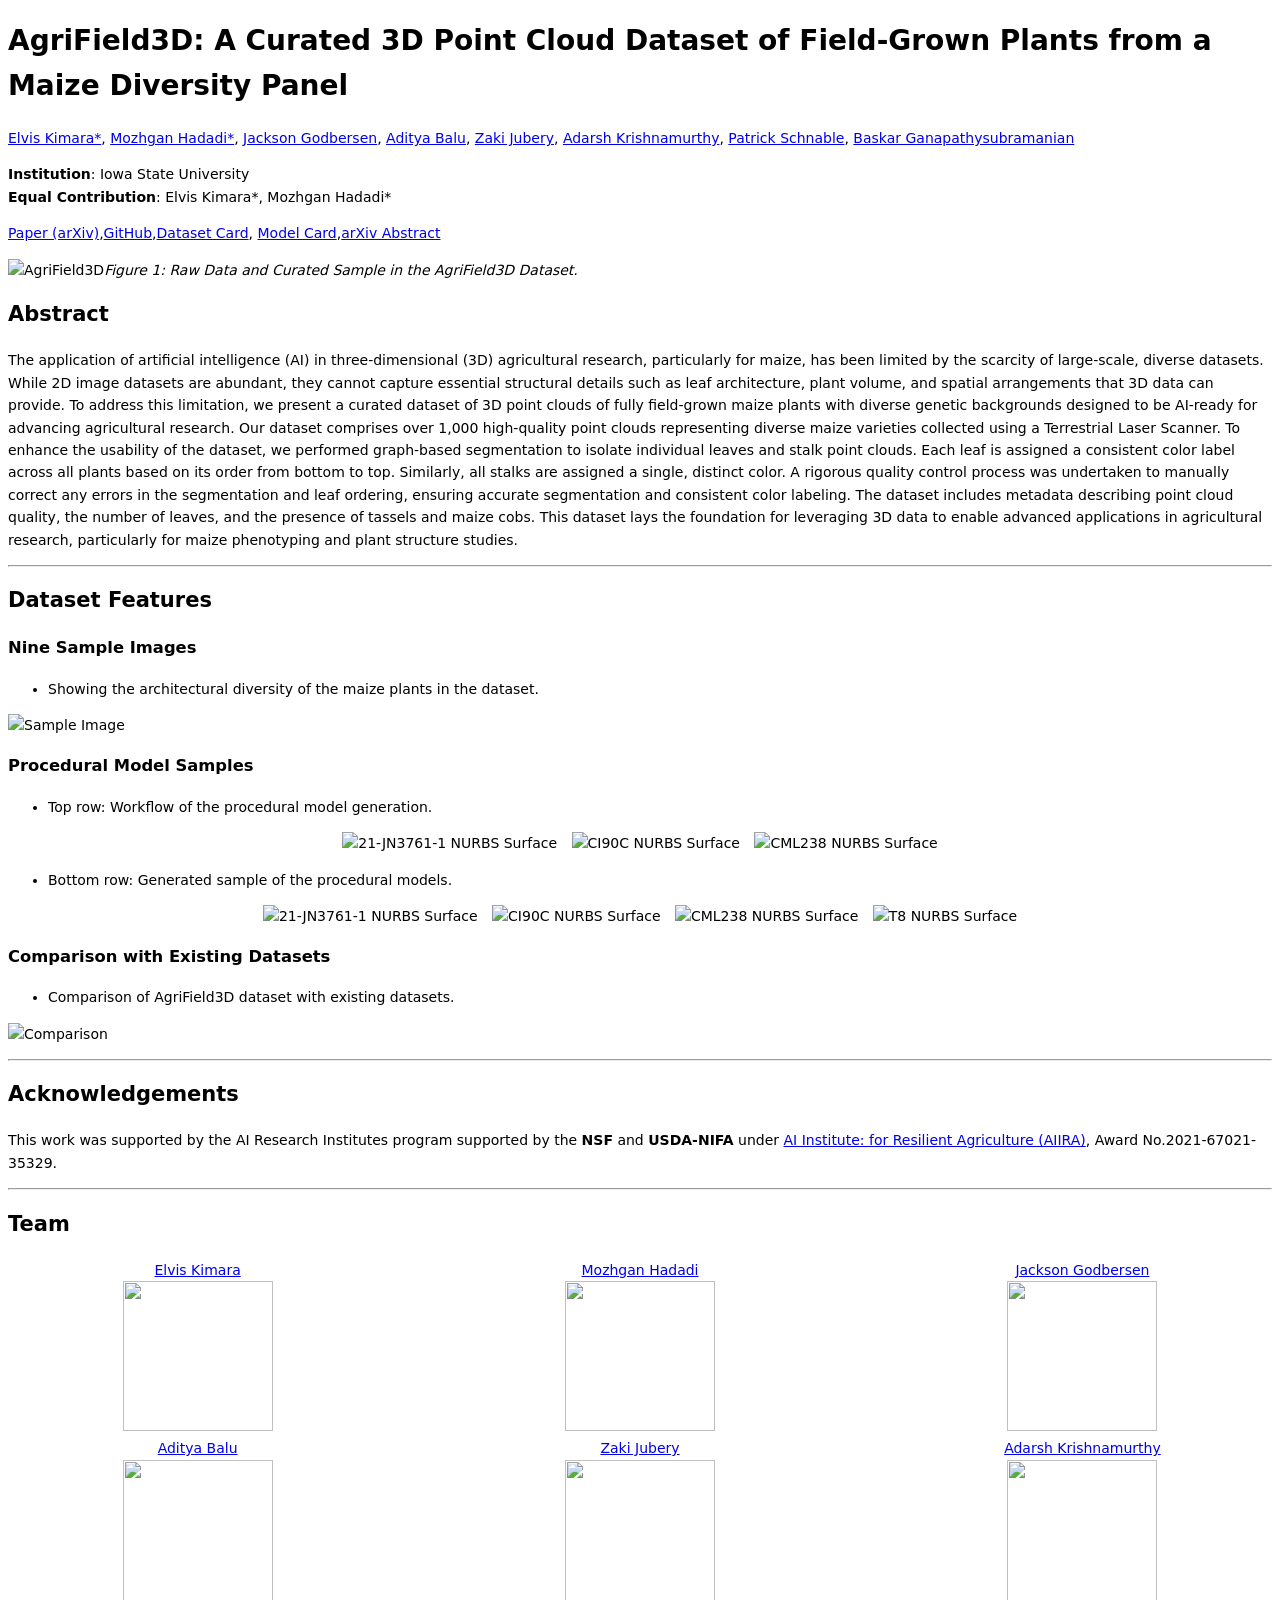
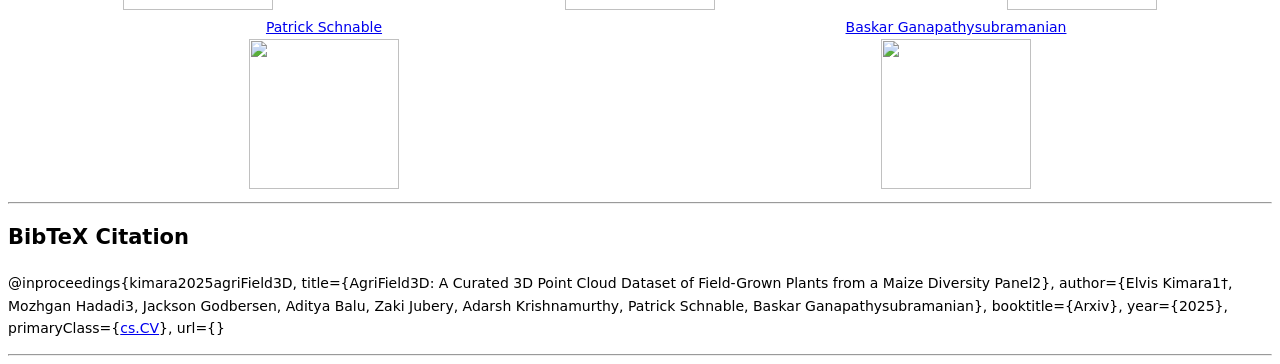
==== commit 41e7857f: "added gif" ====
--- a/docs/index.html
+++ b/docs/index.html
@@ -156,9 +156,21 @@
 <h3 id="procedural-model-samples">Procedural Model Samples</h3>
 <ul>
 <li>Top row: Workflow of the procedural model generation.</li>
+</ul>
+<p align="center">
+  <img src="file:///c:\Users\znjubery\Desktop\AgriField3D\docs\images\Mo17_GT_raw.gif" alt="21-JN3761-1 NURBS Surface" width="200" style="margin-right:10px;">
+  <img src="file:///c:\Users\znjubery\Desktop\AgriField3D\docs\images\Mo17_GT_color.gif" alt="CI90C NURBS Surface" width="200" style="margin-right:10px;">
+  <img src="file:///c:\Users\znjubery\Desktop\AgriField3D\docs\images\Mo17_NURBS_Surface.gif" alt="CML238 NURBS Surface" width="200" 
+</p>
+<ul>
 <li>Bottom row: Generated sample of the procedural models.</li>
 </ul>
-<p><img src="file:///c:\Users\znjubery\Desktop\AgriField3D\docs\images\Procedural_Models_Samples.png" alt="Procedural Models"></p>
+<p align="center">
+  <img src="file:///c:\Users\znjubery\Desktop\AgriField3D\docs\images\21-JN3761-1_NURBS_Surface.gif" alt="21-JN3761-1 NURBS Surface" width="200" style="margin-right:10px;">
+  <img src="file:///c:\Users\znjubery\Desktop\AgriField3D\docs\images\CI90C_NURBS_Surface.gif" alt="CI90C NURBS Surface" width="200" style="margin-right:10px;">
+  <img src="file:///c:\Users\znjubery\Desktop\AgriField3D\docs\images\CML238_NURBS_Surface.gif" alt="CML238 NURBS Surface" width="200" style="margin-right:10px;">
+  <img src="file:///c:\Users\znjubery\Desktop\AgriField3D\docs\images\T8_NURBS_Surface.gif" alt="T8 NURBS Surface" width="200">
+</p>
 <h3 id="comparison-with-existing-datasets">Comparison with Existing Datasets</h3>
 <ul>
 <li>Comparison of AgriField3D dataset with existing datasets.</li>
